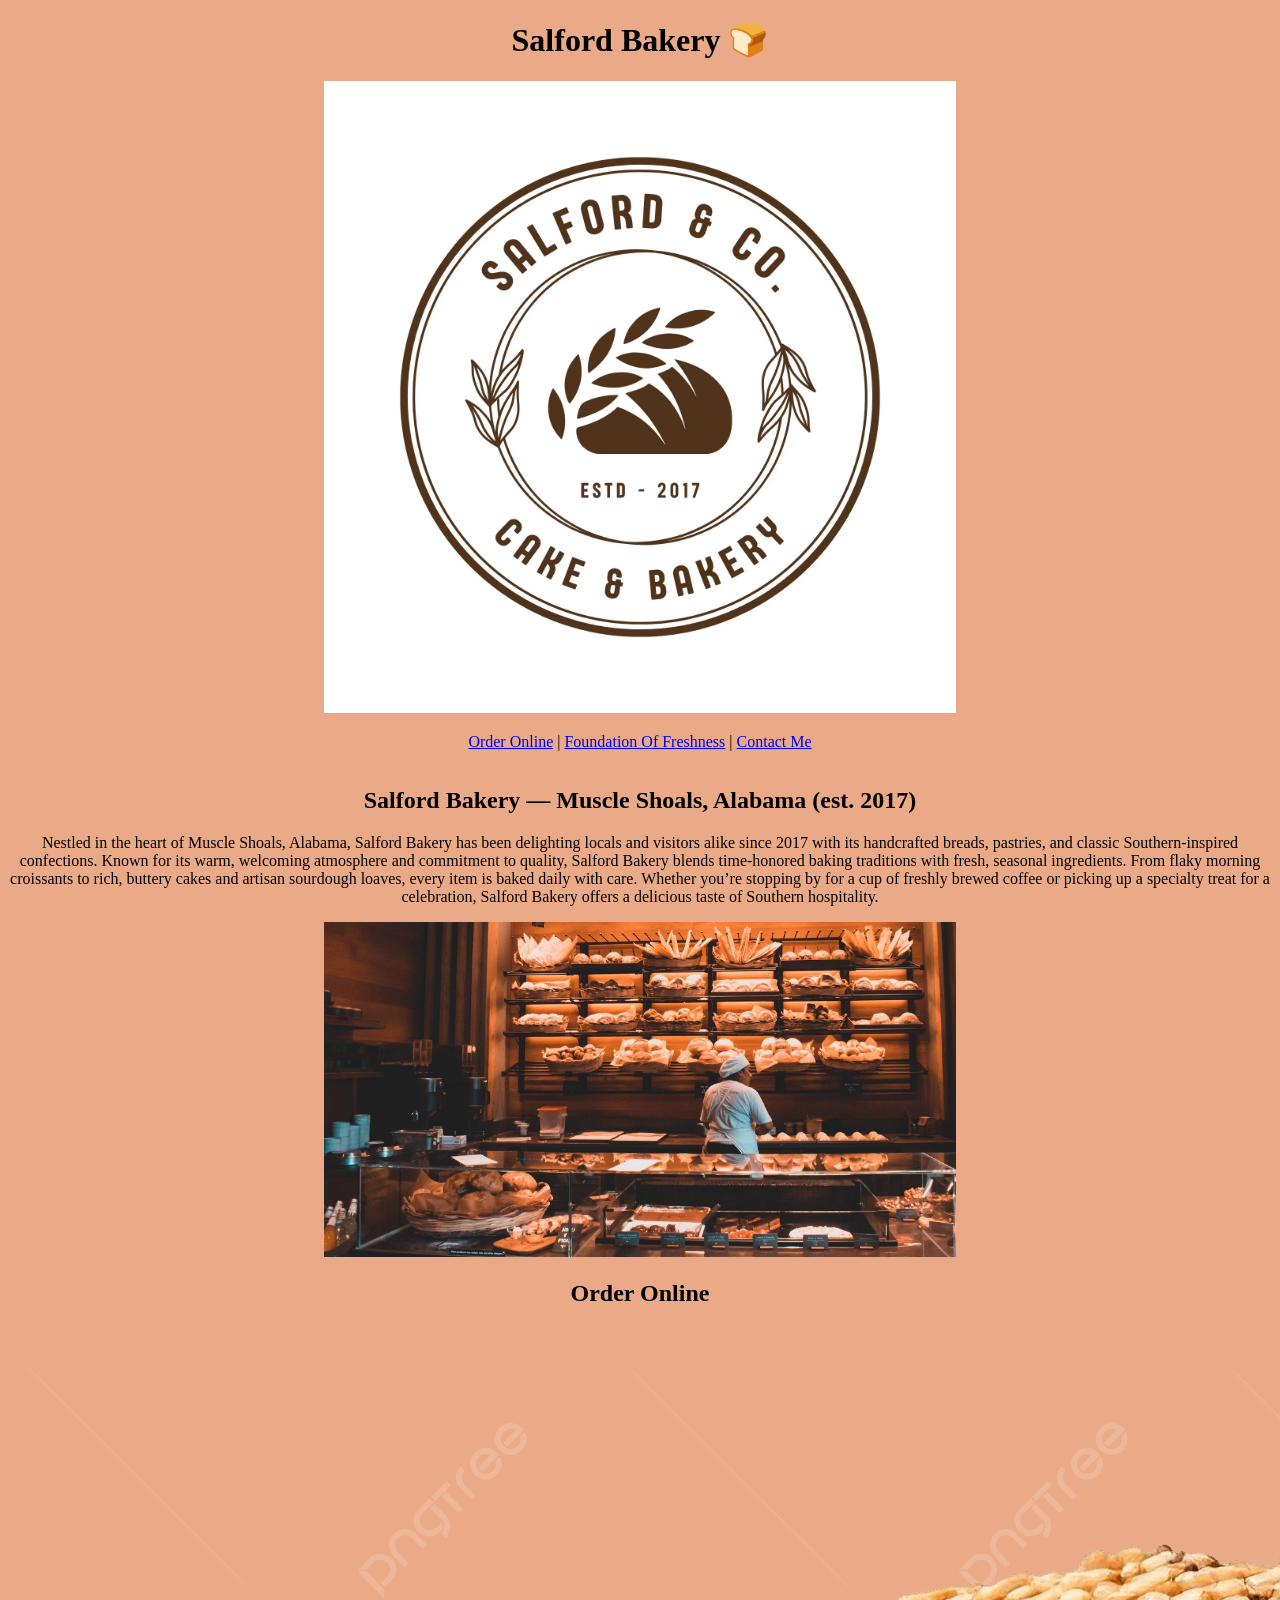
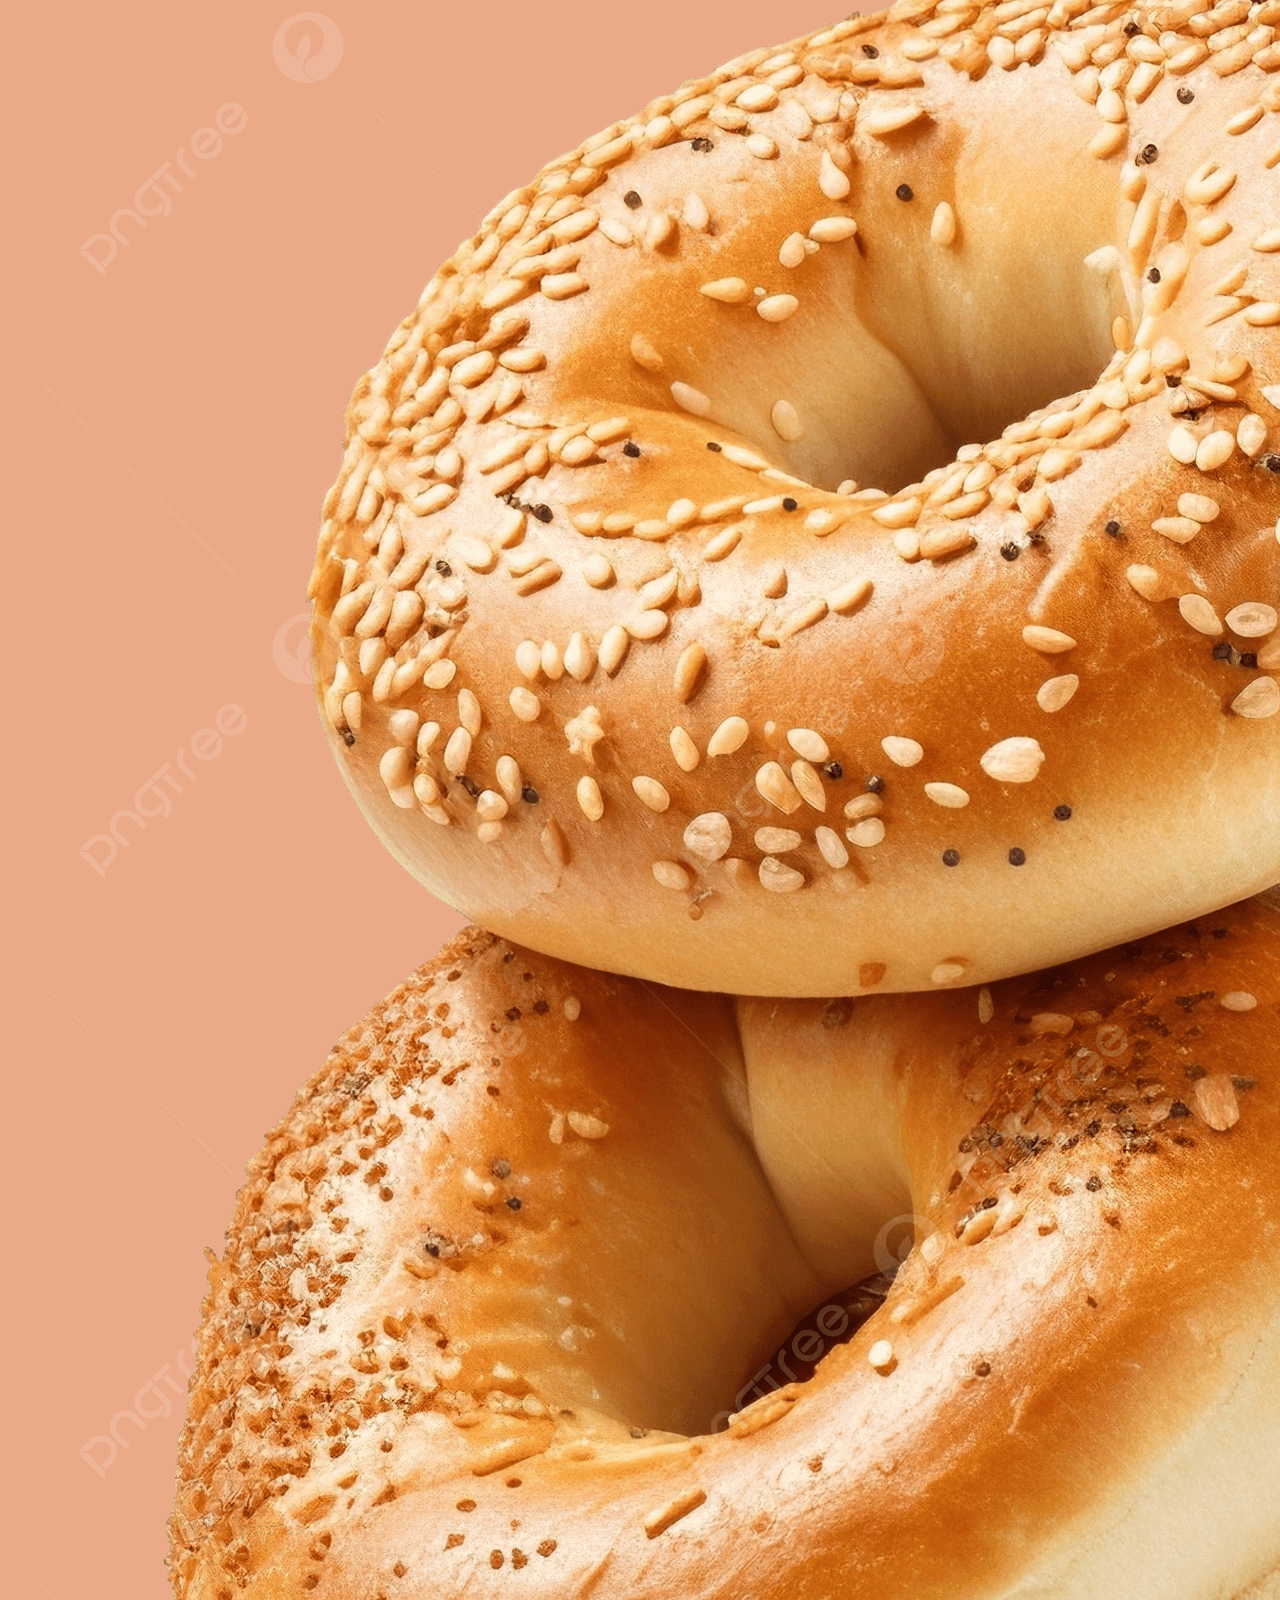
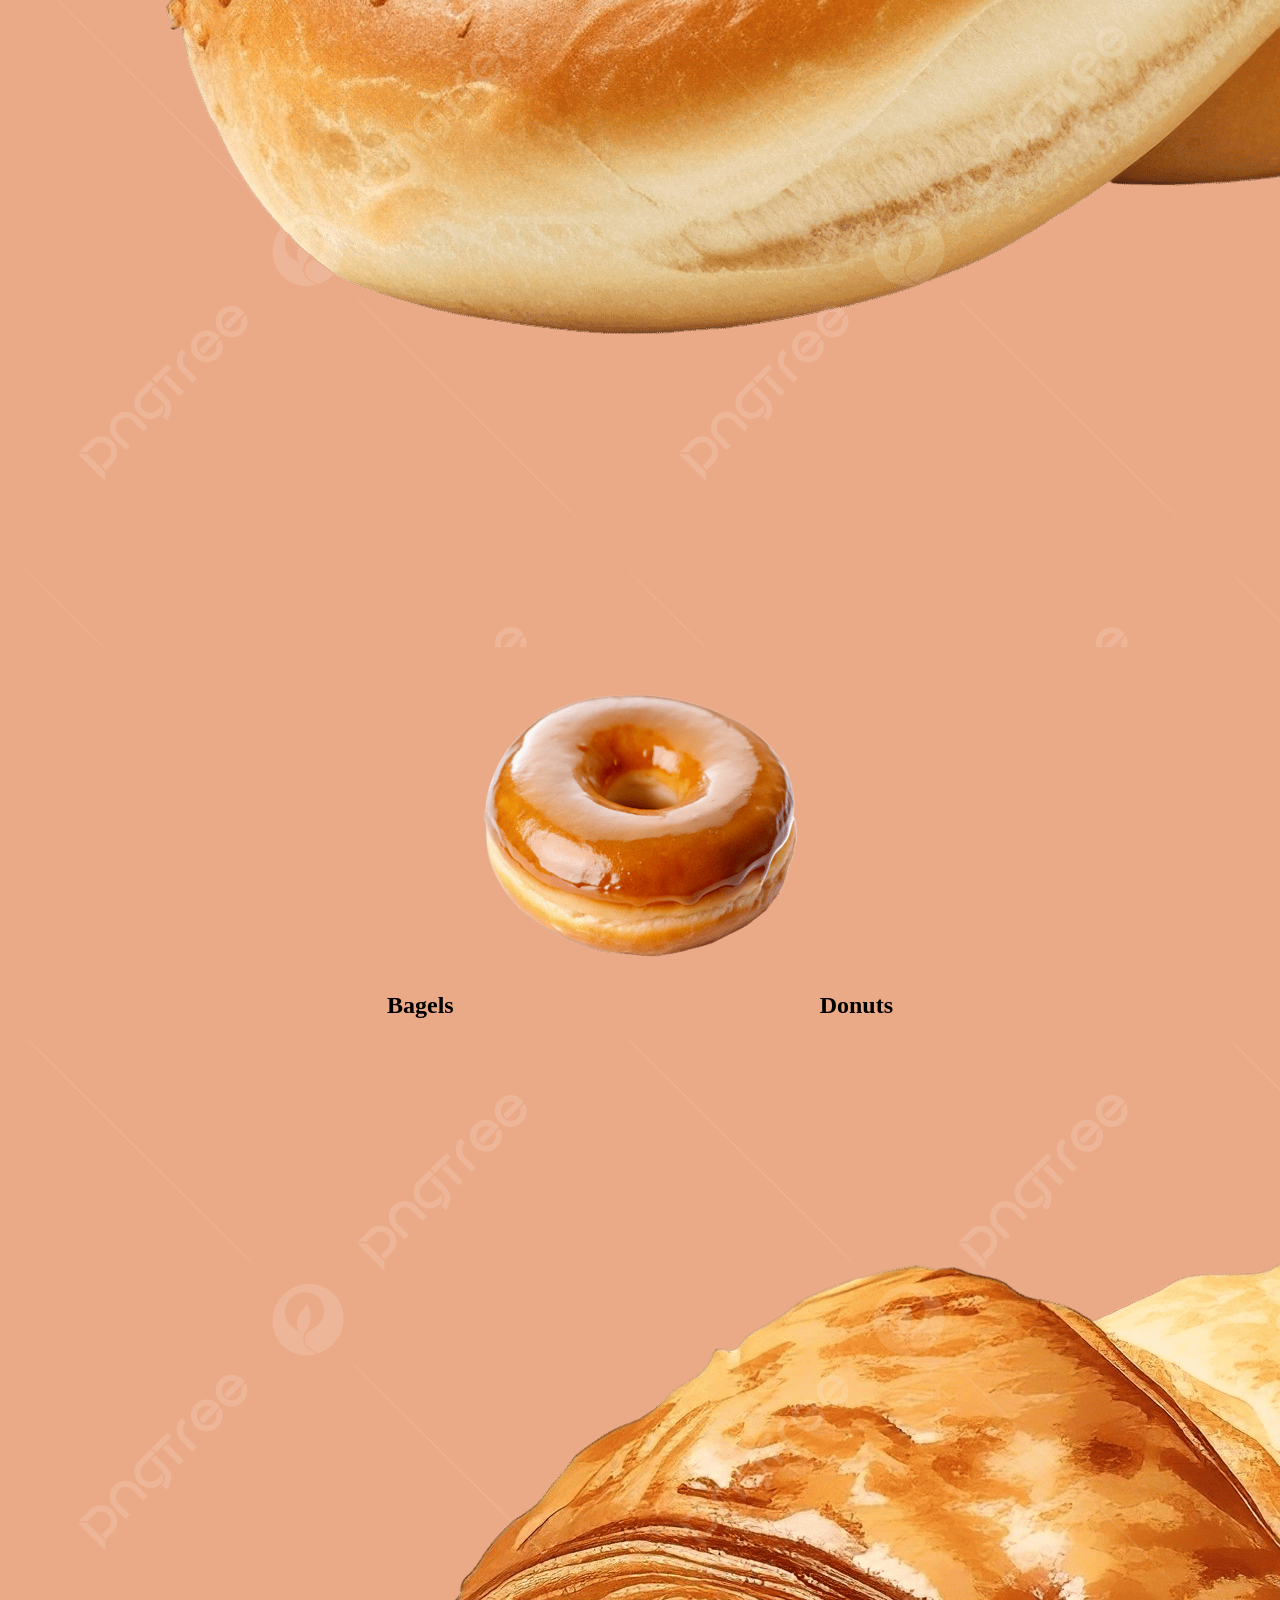
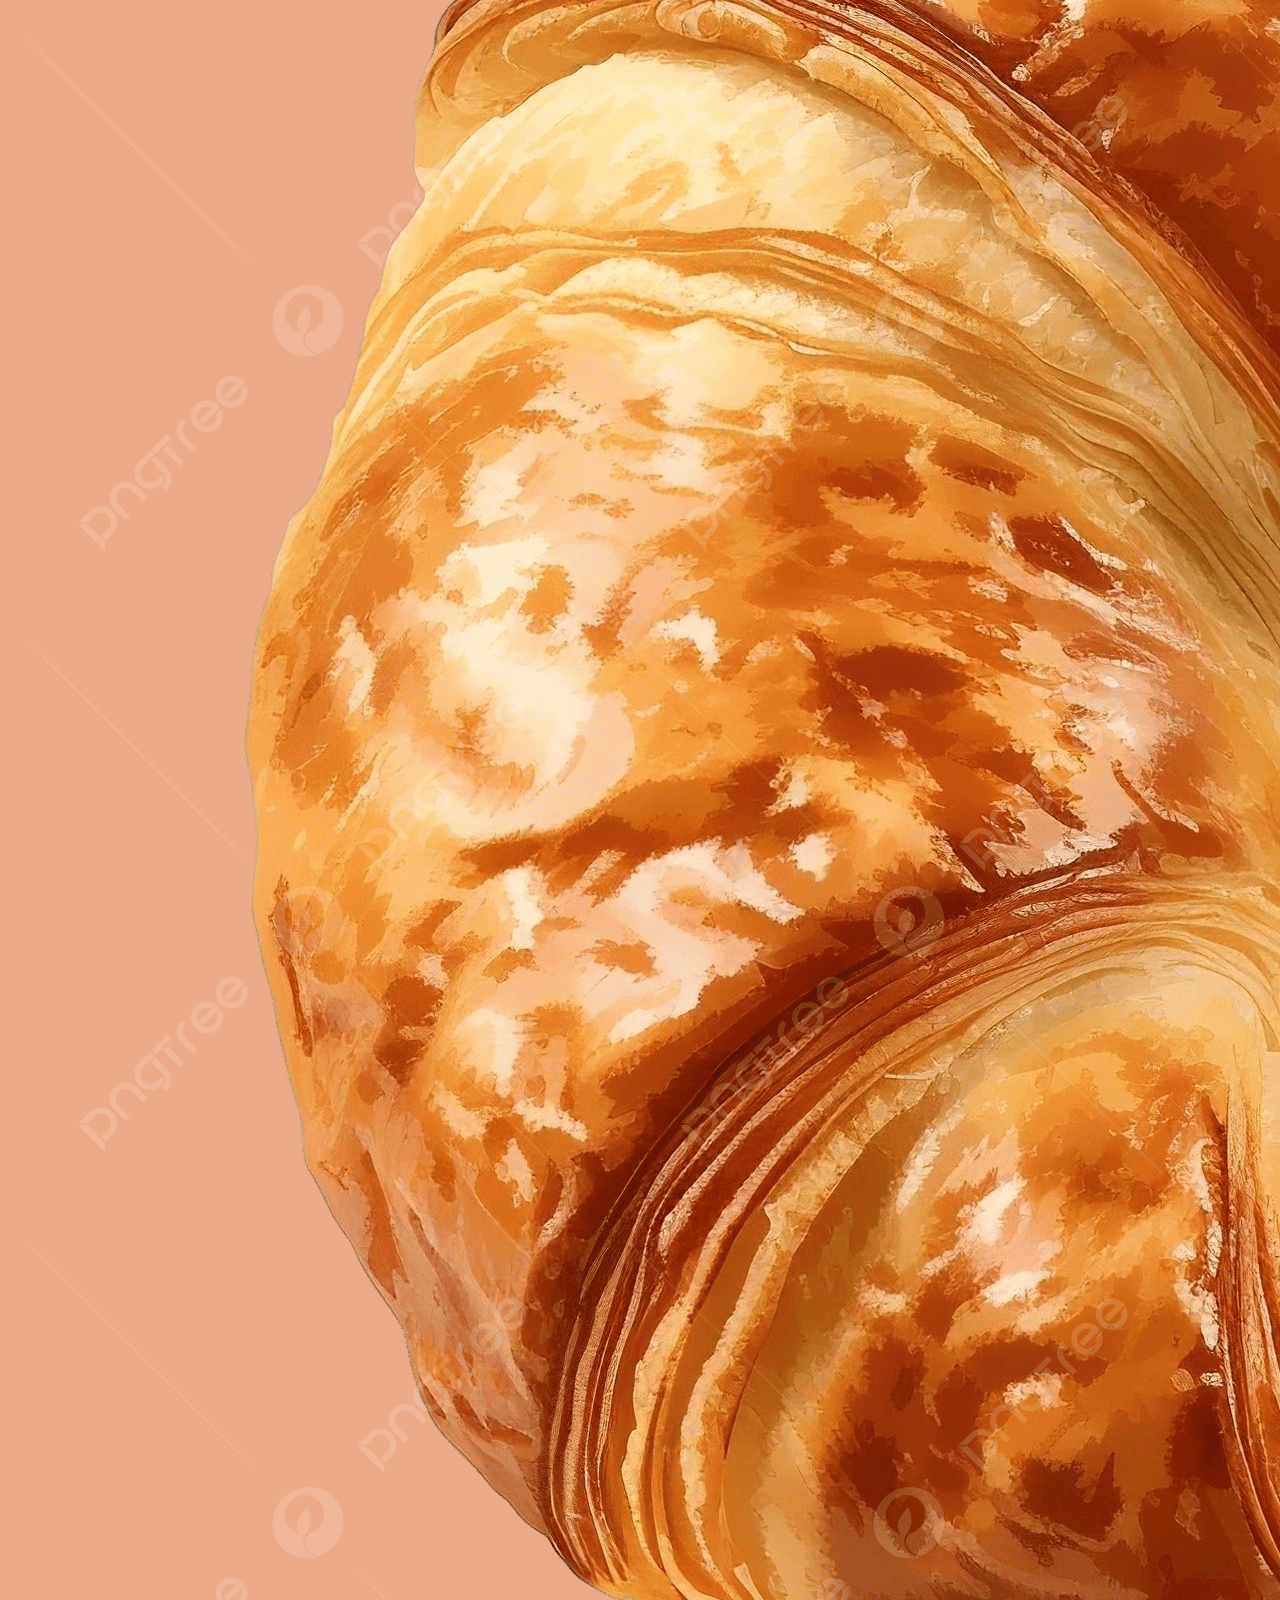
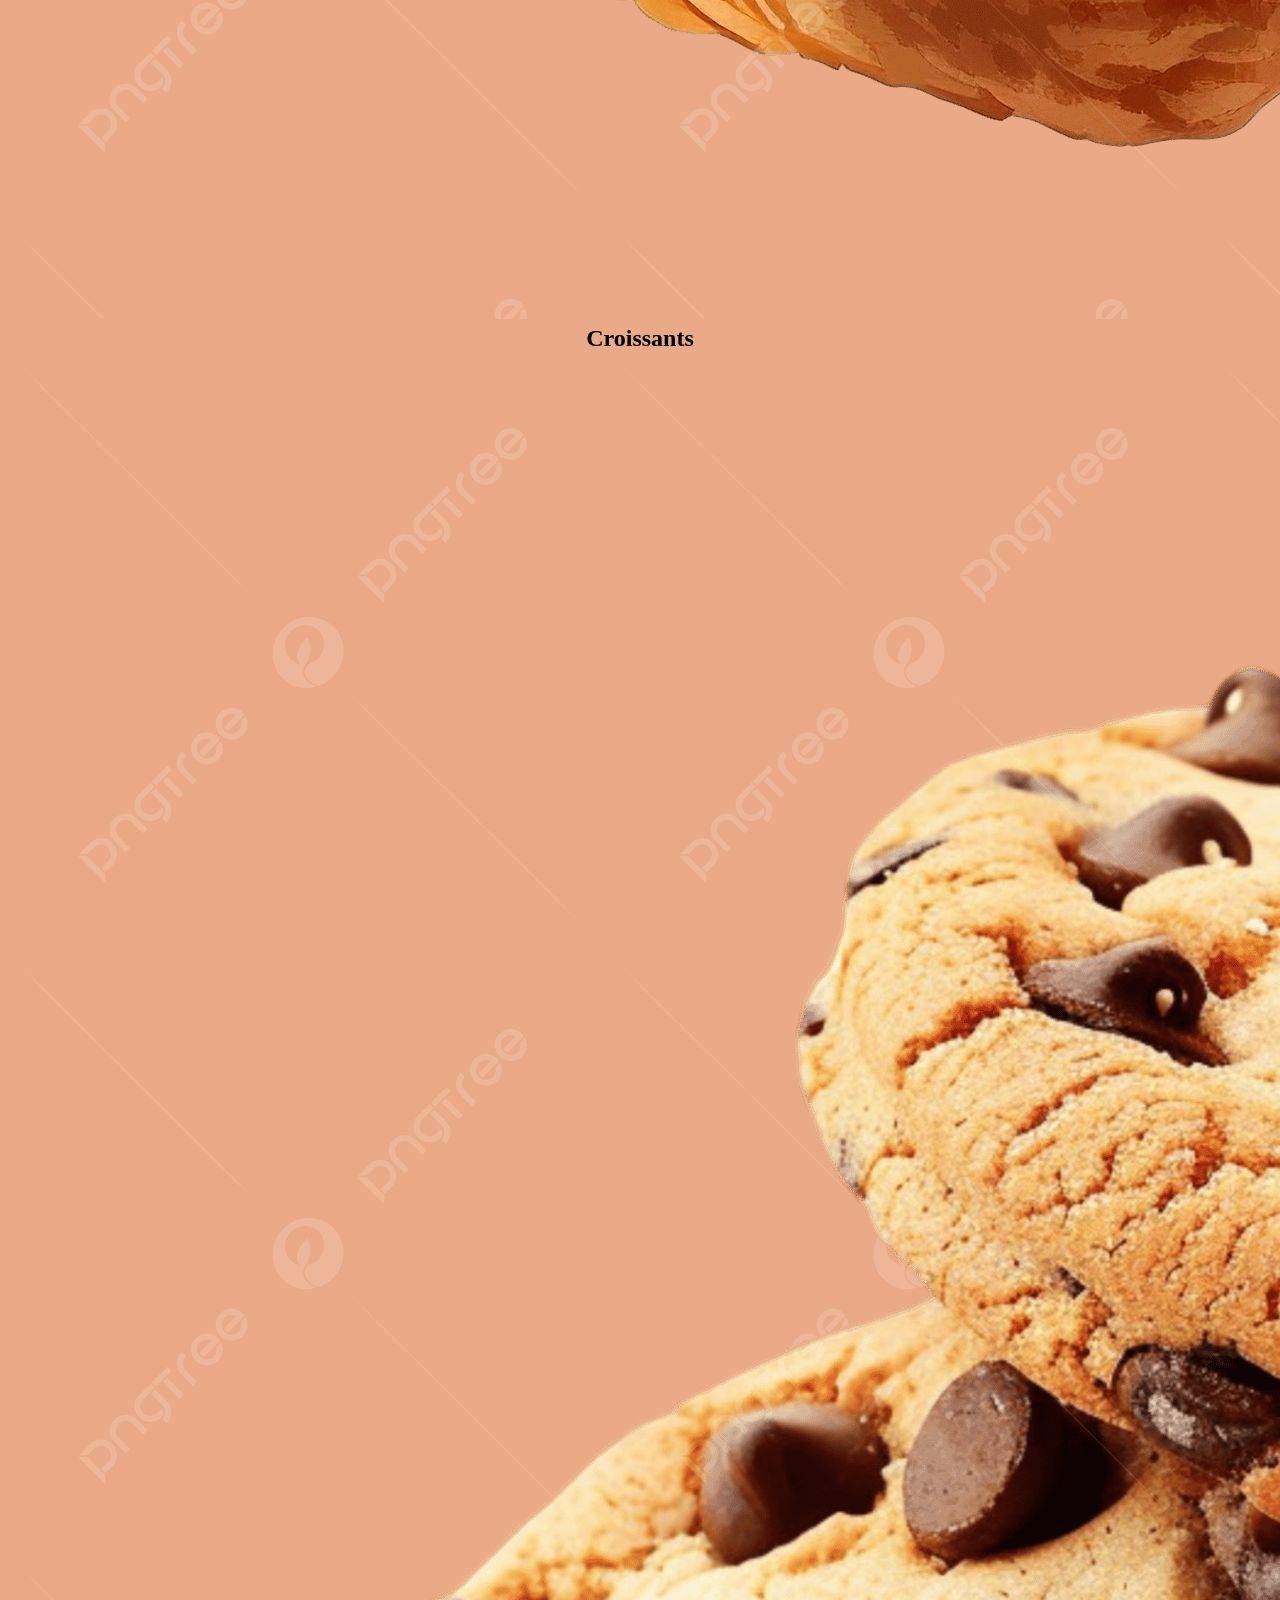
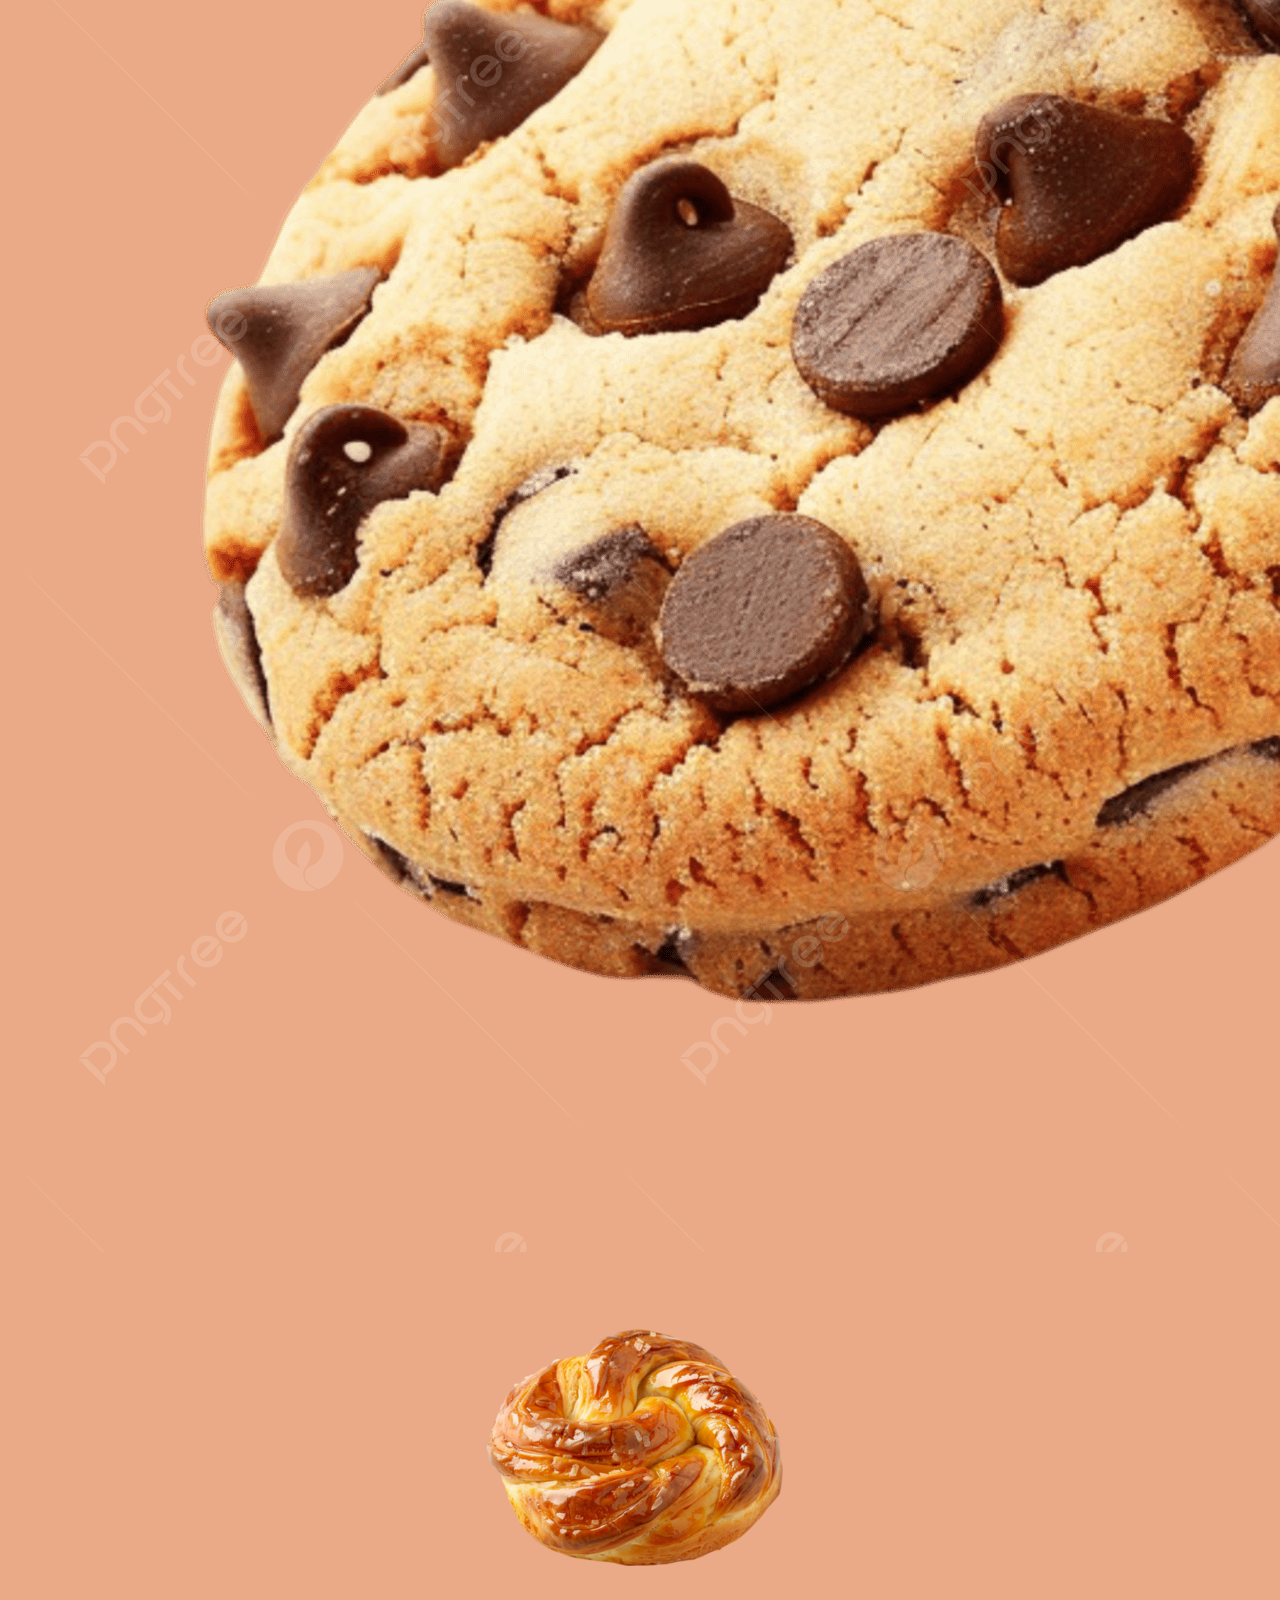
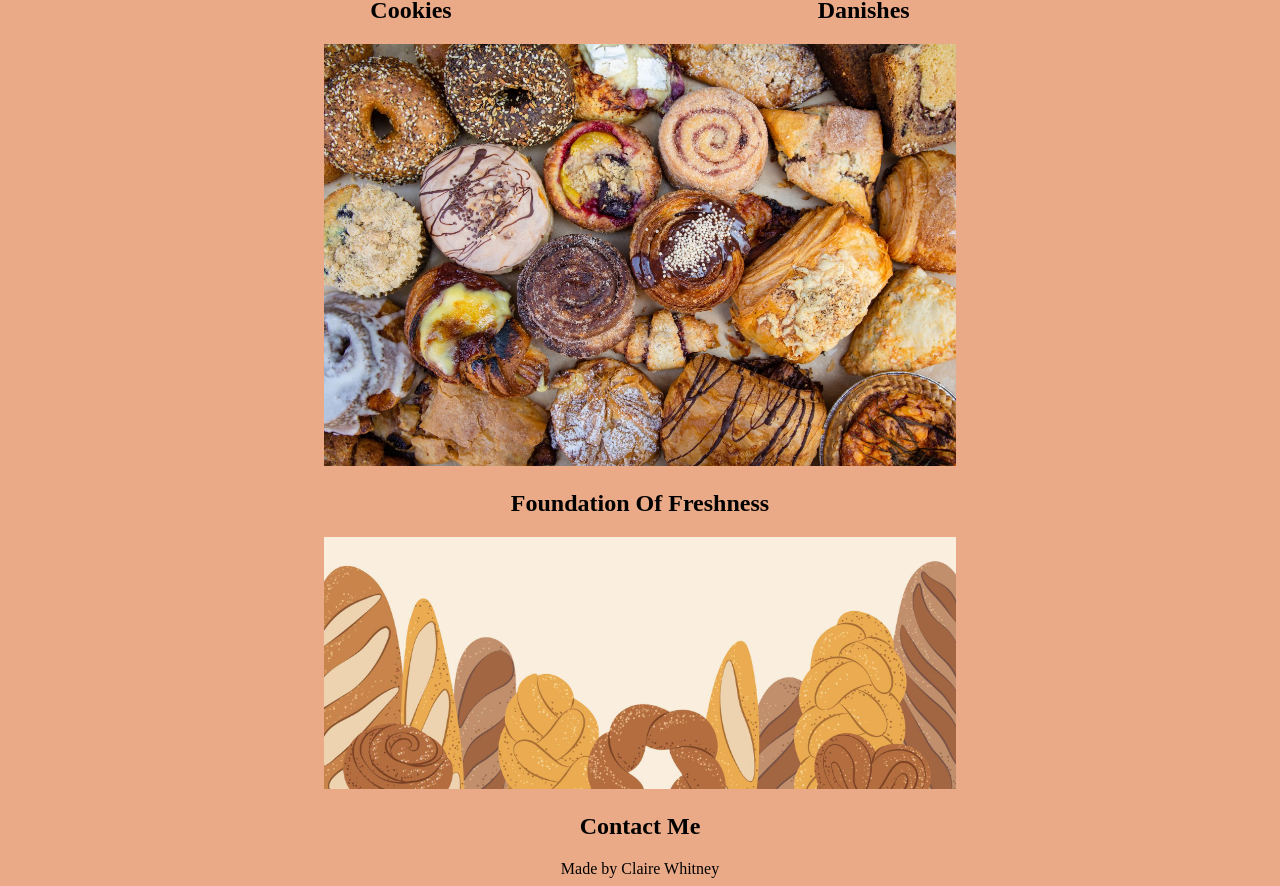
==== index.html @ 4ffdd27e "iss2: testing display flex" ====
<!DOCTYPE html>
<html lang="en">
<head>
    <meta charset="UTF-8">
    <meta name="viewport" content="width=device-width, initial-scale=1.0">
    <title>Salford Bakery Business</title>
    <link rel="stylesheet" href="css/styles.css">
</head>
<body>
    <h1>Salford Bakery &#127838;</h1>
    <img src="imgs/salfordBakeryLogo.png" alt="Cartoon image of a piece of bread with our logo" width="50%">
    <nav>
        <p>
            <a href="#orderOnline">Order Online</a> | <a href="#foundationOfFreshness">Foundation Of Freshness</a> | <a href="#contactMe">Contact Me</a>
        </p>
    </nav>

    <h2>Salford Bakery — Muscle Shoals, Alabama (est. 2017)</h2>
        Nestled in the heart of Muscle Shoals, Alabama, Salford Bakery has been delighting locals and visitors alike since 2017 with its handcrafted breads, pastries, and classic Southern-inspired confections. Known for its warm, welcoming atmosphere and commitment to quality, Salford Bakery blends time-honored baking traditions with fresh, seasonal ingredients. From flaky morning croissants to rich, buttery cakes and artisan sourdough loaves, every item is baked daily with care. Whether you’re stopping by for a cup of freshly brewed coffee or picking up a specialty treat for a celebration, Salford Bakery offers a delicious taste of Southern hospitality.
    </p>

    <img src="imgs/bakeryShopPicture.jpg" alt="Person working in bakery" width="50%">
    <h2 id="orderOnline">
        Order Online
    <div class="orderOnline"></div>
    <img src="imgs/bagel.png" alt="Stack of bagels">Bagels
    <img src="imgs/donut.png" alt="Simple caramel donut">Donuts
    <img src="imgs/croissant.png" alt="Simple croissant">Croissants
    <img src="imgs/cookies.png" alt="Stack of cookies">Cookies
    <img src="imgs/danish.png" alt="Single danish">Danishes
    </h2>
</div>
    
    <img src="imgs/productPicture.webp" alt="Assorted bakery goods" width="50%">
    <h2 id="foundationOfFreshness">
        Foundation Of Freshness

    </h2>
    
    <img src="imgs/breadBanner.jpg" alt="Cartoon assortment of bread" width="50%">
    <h2 id="contactMe">
        Contact Me

    </h2>
    <footer>
        Made by Claire Whitney
    </footer>
</body>
</html>
---- css/styles.css ----
body {
    text-align: center;
    background-color: #EBAA87
}

nav {
    display: flex;
    justify-content: center;
}

.orderOnline {
    color: white;
}

.foundationOfFreshness {
    color: white;
}

.orderOnline {
  display: flex;
  flex-direction: column;
  align-items: center;
  justify-content: center;
  gap: 20px;
  padding: 20px;
}
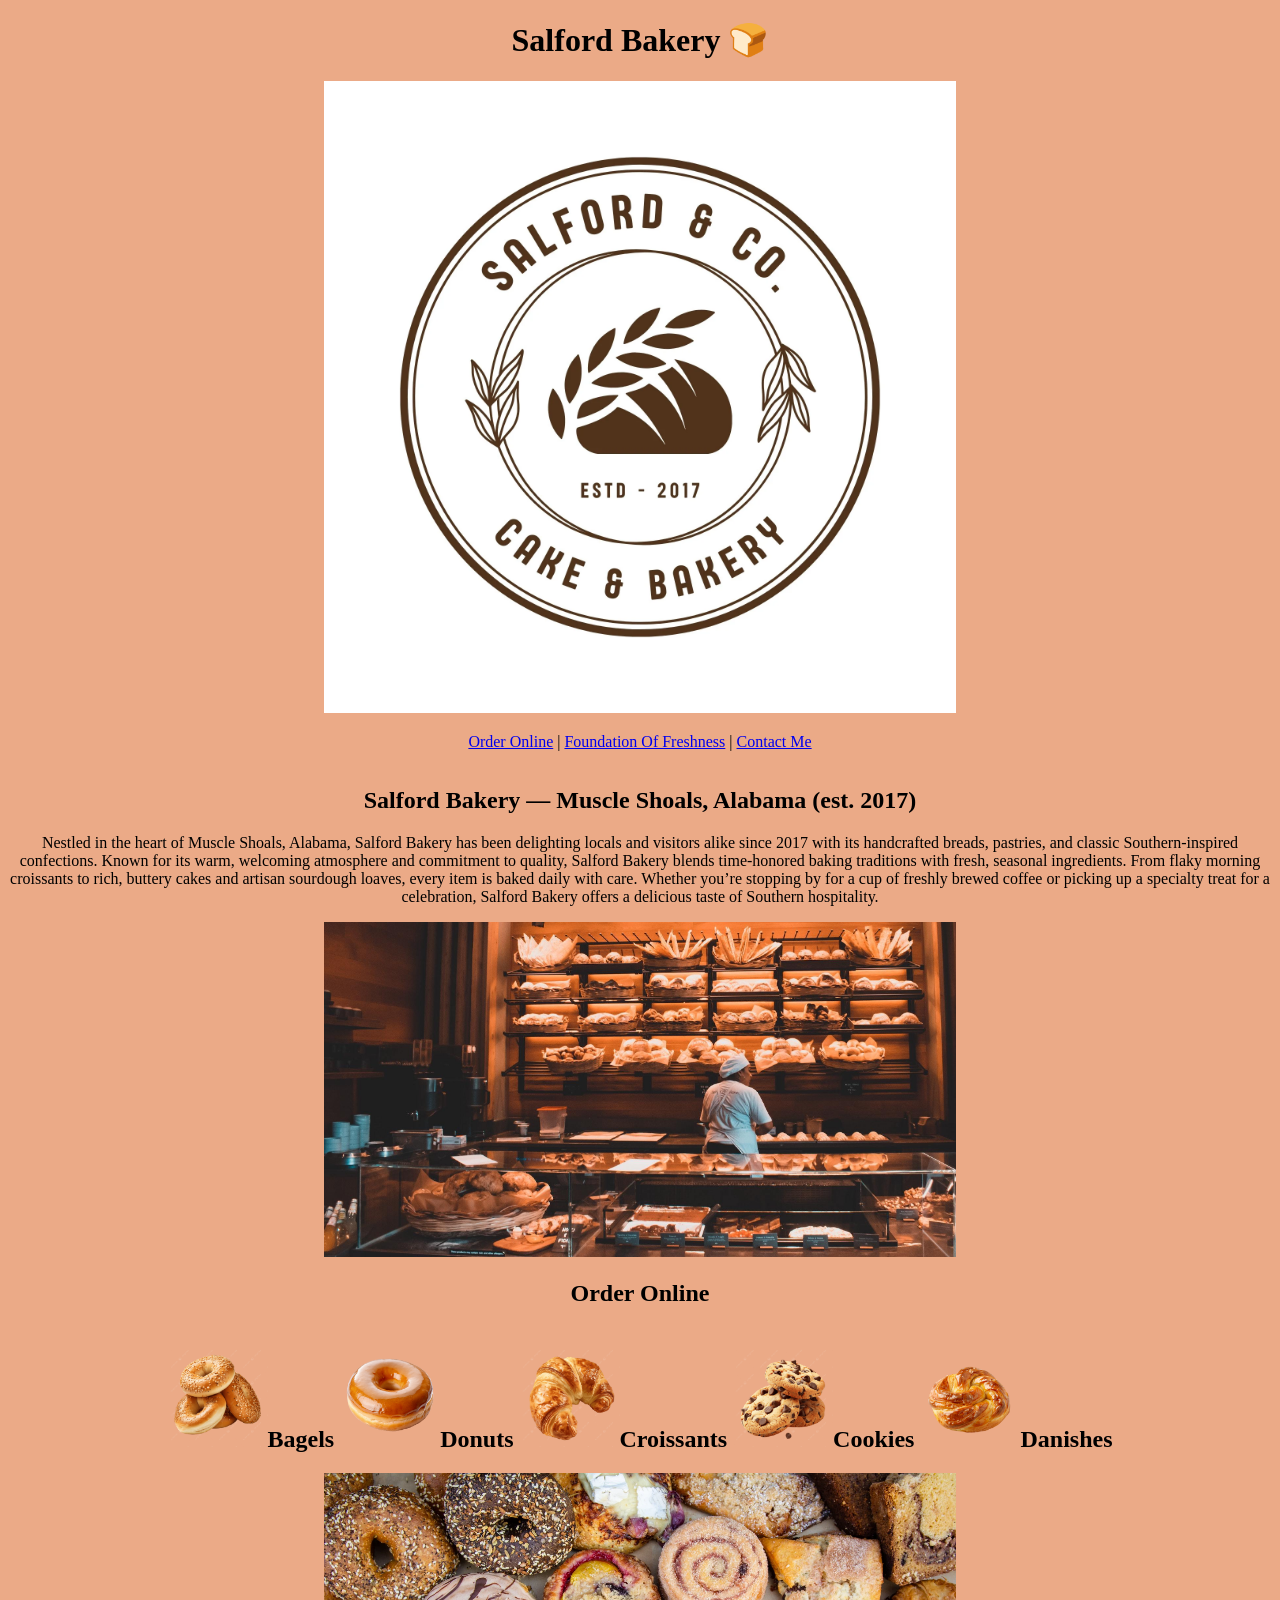
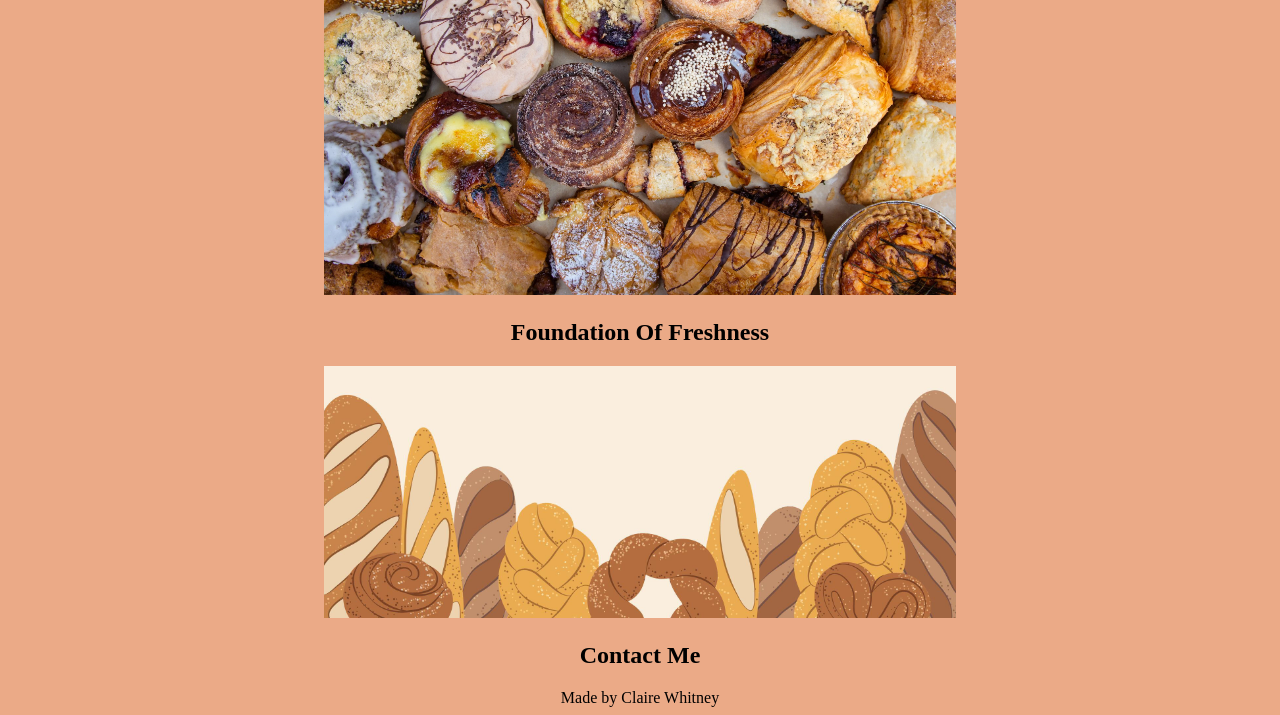
==== commit a338d3f8: "iss2: testing display flex" ====
--- a/index.html
+++ b/index.html
@@ -23,11 +23,11 @@
     <h2 id="orderOnline">
         Order Online
     <div class="orderOnline"></div>
-    <img src="imgs/bagel.png" alt="Stack of bagels">Bagels
-    <img src="imgs/donut.png" alt="Simple caramel donut">Donuts
-    <img src="imgs/croissant.png" alt="Simple croissant">Croissants
-    <img src="imgs/cookies.png" alt="Stack of cookies">Cookies
-    <img src="imgs/danish.png" alt="Single danish">Danishes
+    <img src="imgs/bagel.png" alt="Stack of bagels" width="100px">Bagels
+    <img src="imgs/donut.png" alt="Simple caramel donut" width="100px">Donuts
+    <img src="imgs/croissant.png" alt="Simple croissant" width="100px">Croissants
+    <img src="imgs/cookies.png" alt="Stack of cookies" width="100px">Cookies
+    <img src="imgs/danish.png" alt="Single danish" width="100px">Danishes
     </h2>
 </div>
     
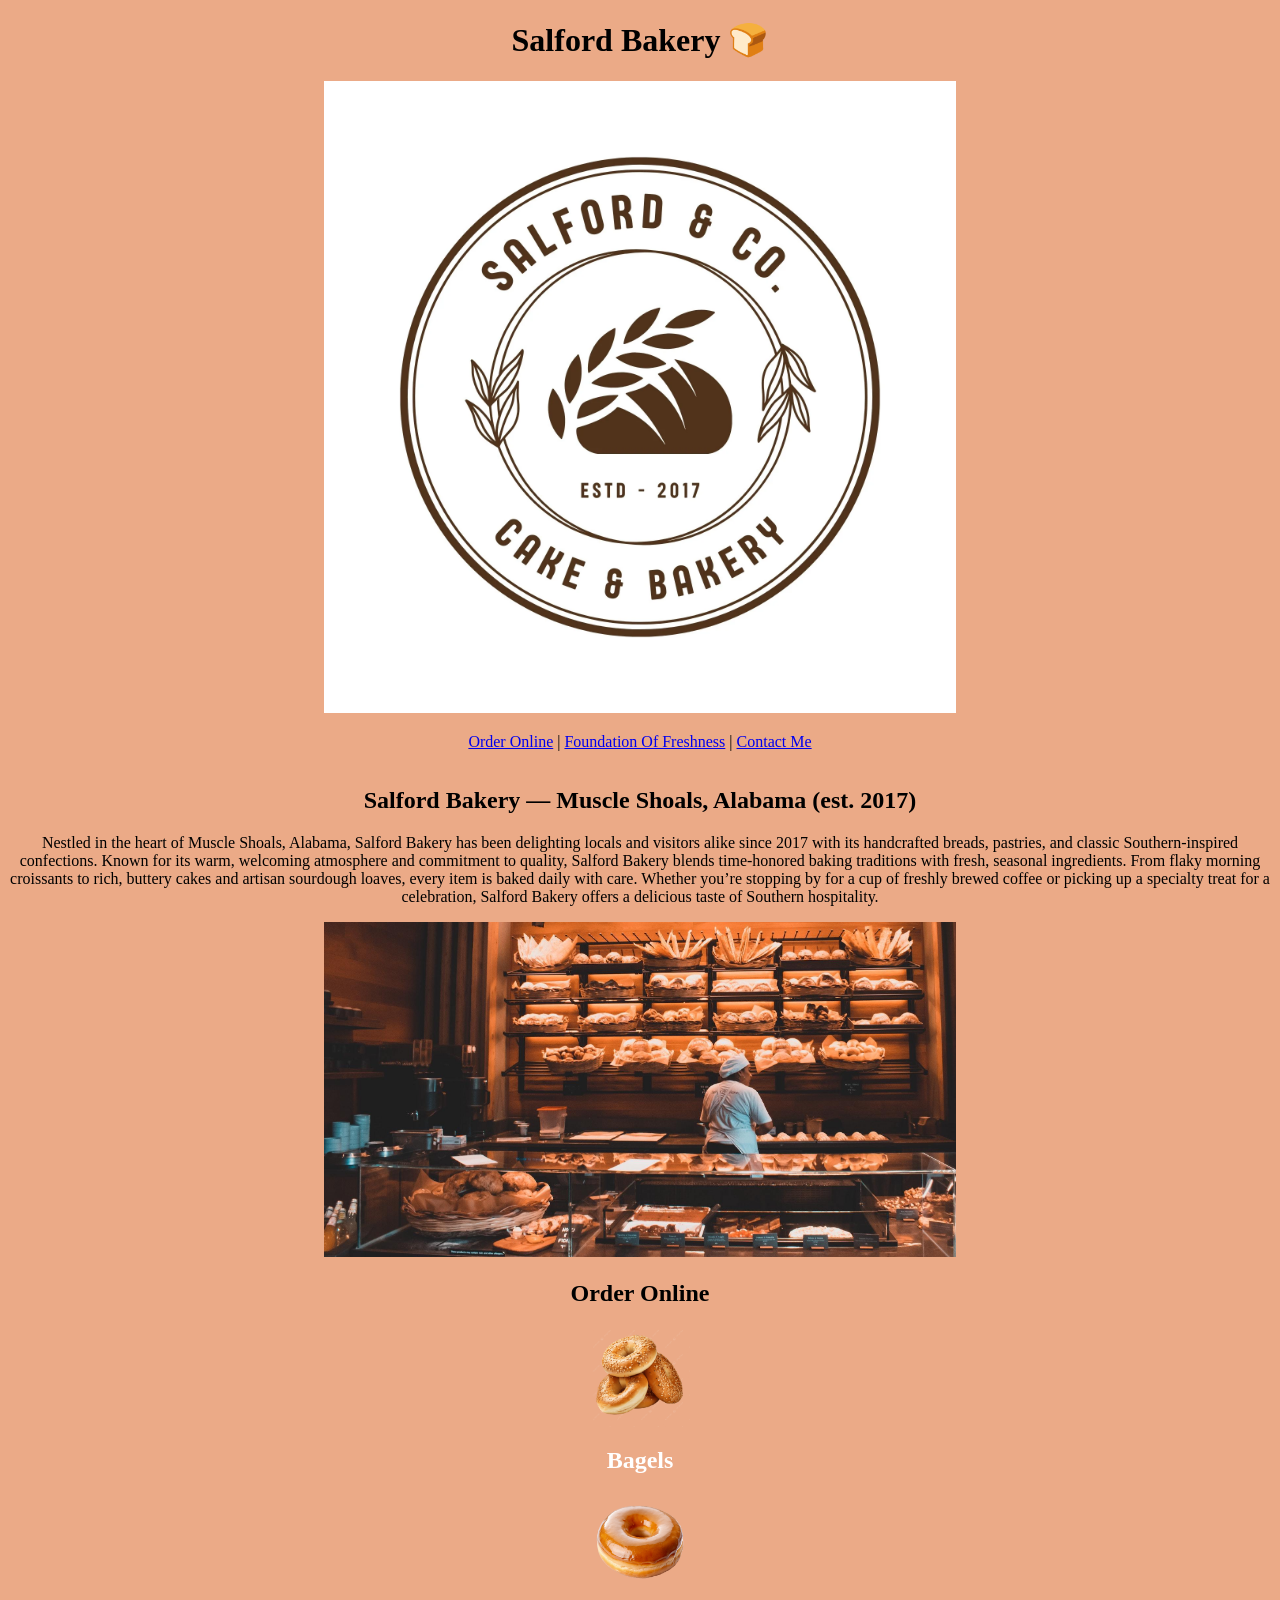
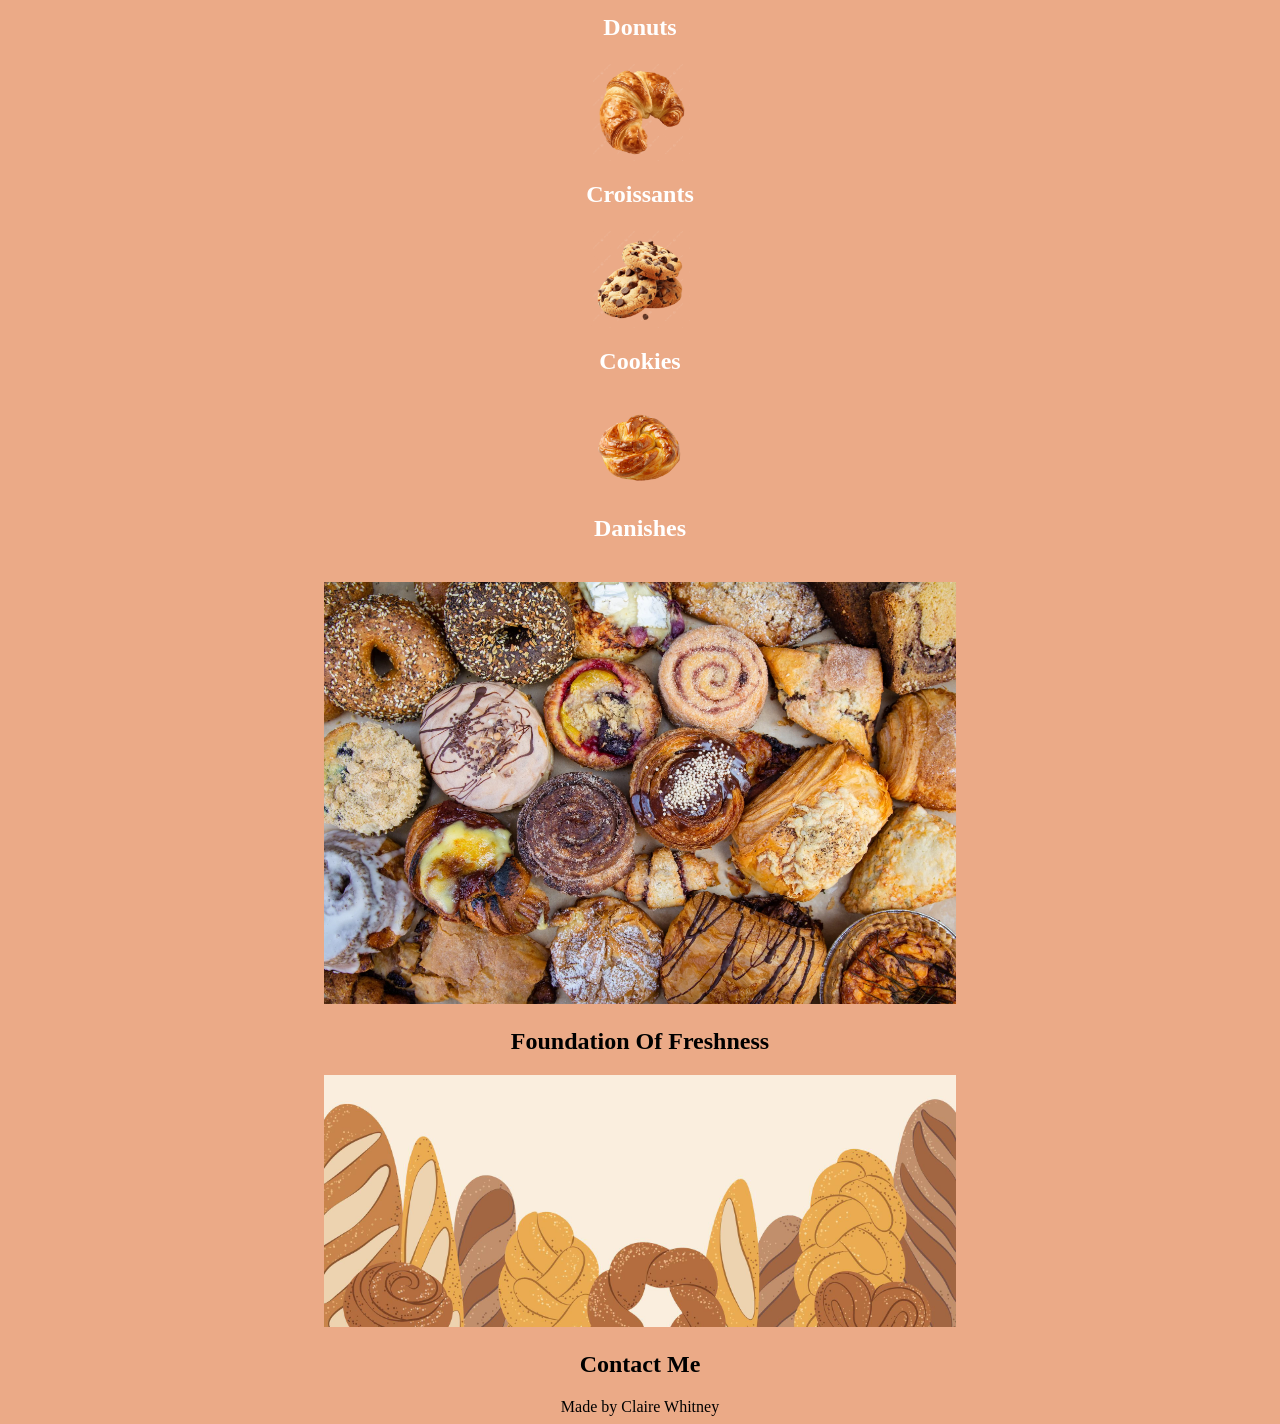
==== commit 9deb9afa: "iss2: testing display flex" ====
--- a/index.html
+++ b/index.html
@@ -22,7 +22,7 @@
     <img src="imgs/bakeryShopPicture.jpg" alt="Person working in bakery" width="50%">
     <h2 id="orderOnline">
         Order Online
-    <div class="orderOnline"></div>
+    <div class="orderOnline">
     <img src="imgs/bagel.png" alt="Stack of bagels" width="100px">Bagels
     <img src="imgs/donut.png" alt="Simple caramel donut" width="100px">Donuts
     <img src="imgs/croissant.png" alt="Simple croissant" width="100px">Croissants
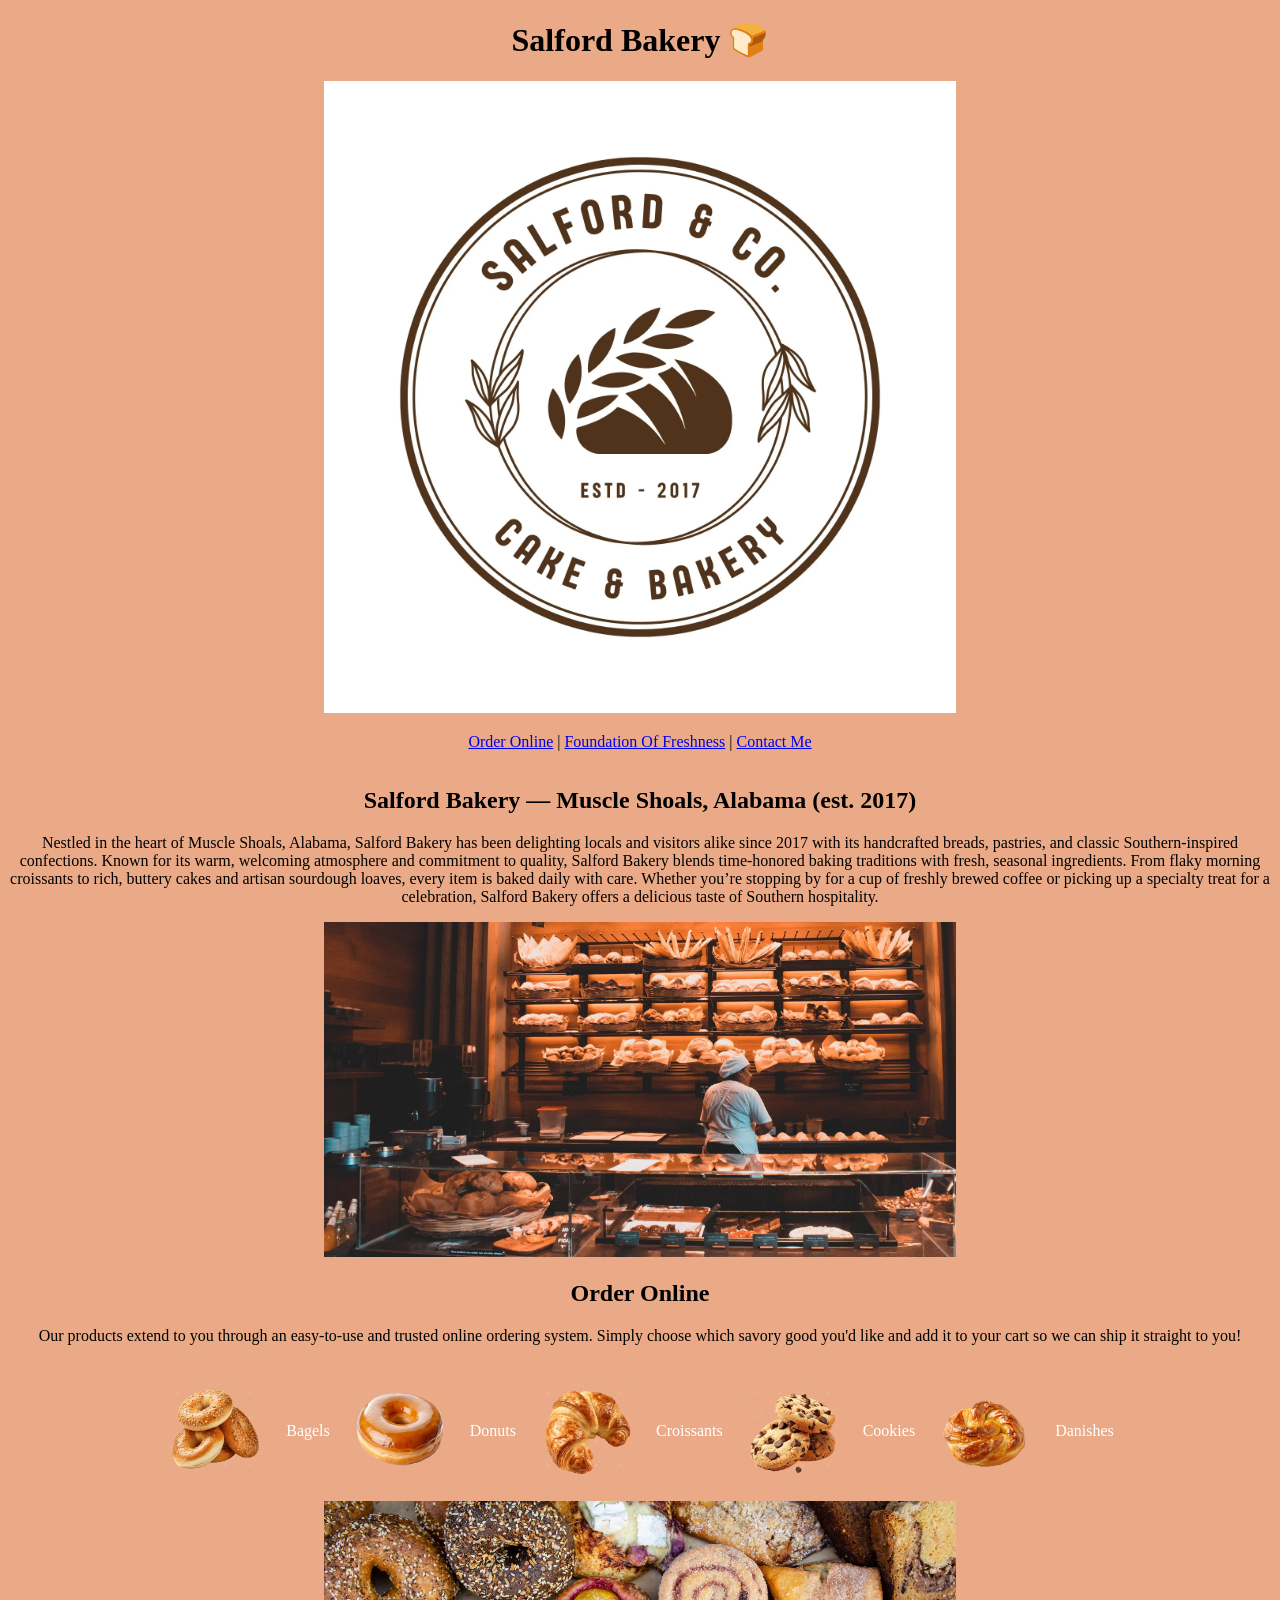
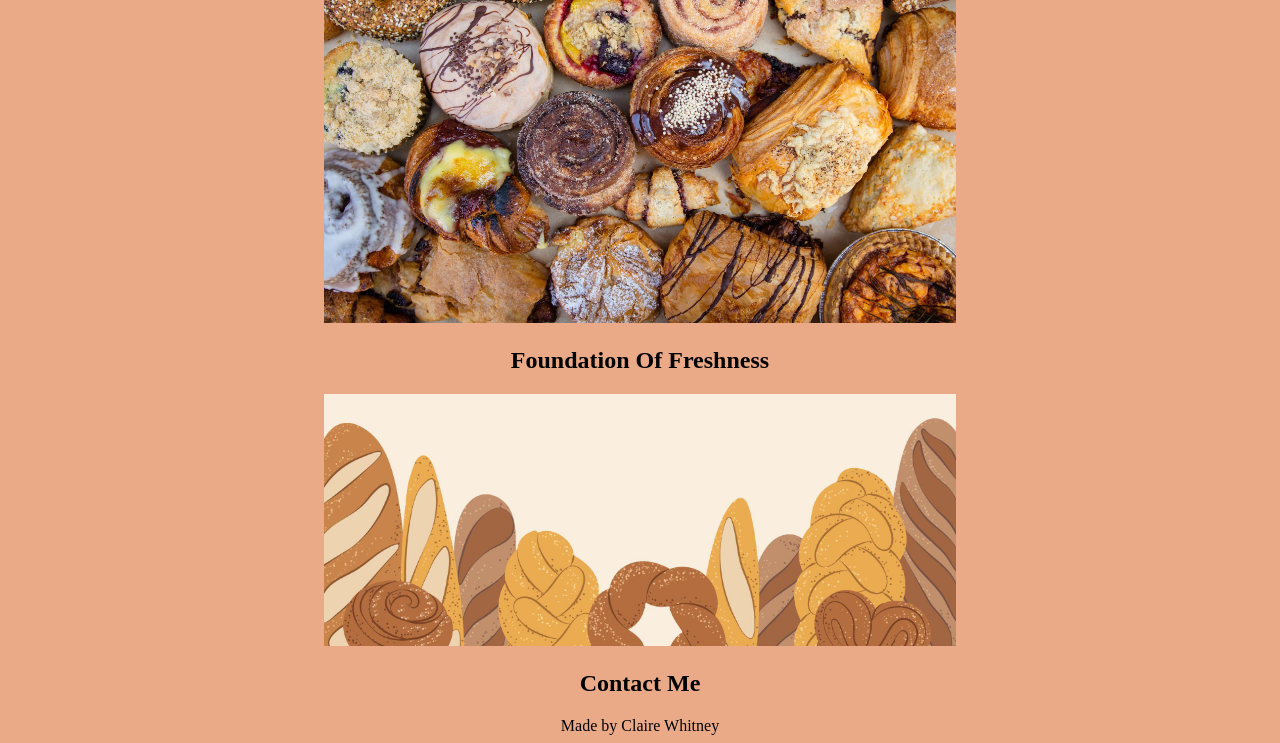
==== commit cba2def6: "iss2: testing display flex" ====
--- a/index.html
+++ b/index.html
@@ -22,13 +22,19 @@
     <img src="imgs/bakeryShopPicture.jpg" alt="Person working in bakery" width="50%">
     <h2 id="orderOnline">
         Order Online
+    </h2>
+        <p>Our products extend to you through an easy-to-use and trusted online ordering system. Simply choose which savory good you'd like and add it to your cart so we can ship it straight to you!</p>
     <div class="orderOnline">
-    <img src="imgs/bagel.png" alt="Stack of bagels" width="100px">Bagels
-    <img src="imgs/donut.png" alt="Simple caramel donut" width="100px">Donuts
-    <img src="imgs/croissant.png" alt="Simple croissant" width="100px">Croissants
-    <img src="imgs/cookies.png" alt="Stack of cookies" width="100px">Cookies
-    <img src="imgs/danish.png" alt="Single danish" width="100px">Danishes
-    </h2>
+    <img src="imgs/bagel.png" alt="Stack of bagels" width="100px">
+    Bagels
+    <img src="imgs/donut.png" alt="Simple caramel donut" width="100px">
+    Donuts
+    <img src="imgs/croissant.png" alt="Simple croissant" width="100px">
+    Croissants
+    <img src="imgs/cookies.png" alt="Stack of cookies" width="100px">
+    Cookies
+    <img src="imgs/danish.png" alt="Single danish" width="100px">
+    Danishes
 </div>
     
     <img src="imgs/productPicture.webp" alt="Assorted bakery goods" width="50%">
--- a/css/styles.css
+++ b/css/styles.css
@@ -18,7 +18,7 @@
 
 .orderOnline {
   display: flex;
-  flex-direction: column;
+  flex-direction: row;
   align-items: center;
   justify-content: center;
   gap: 20px;
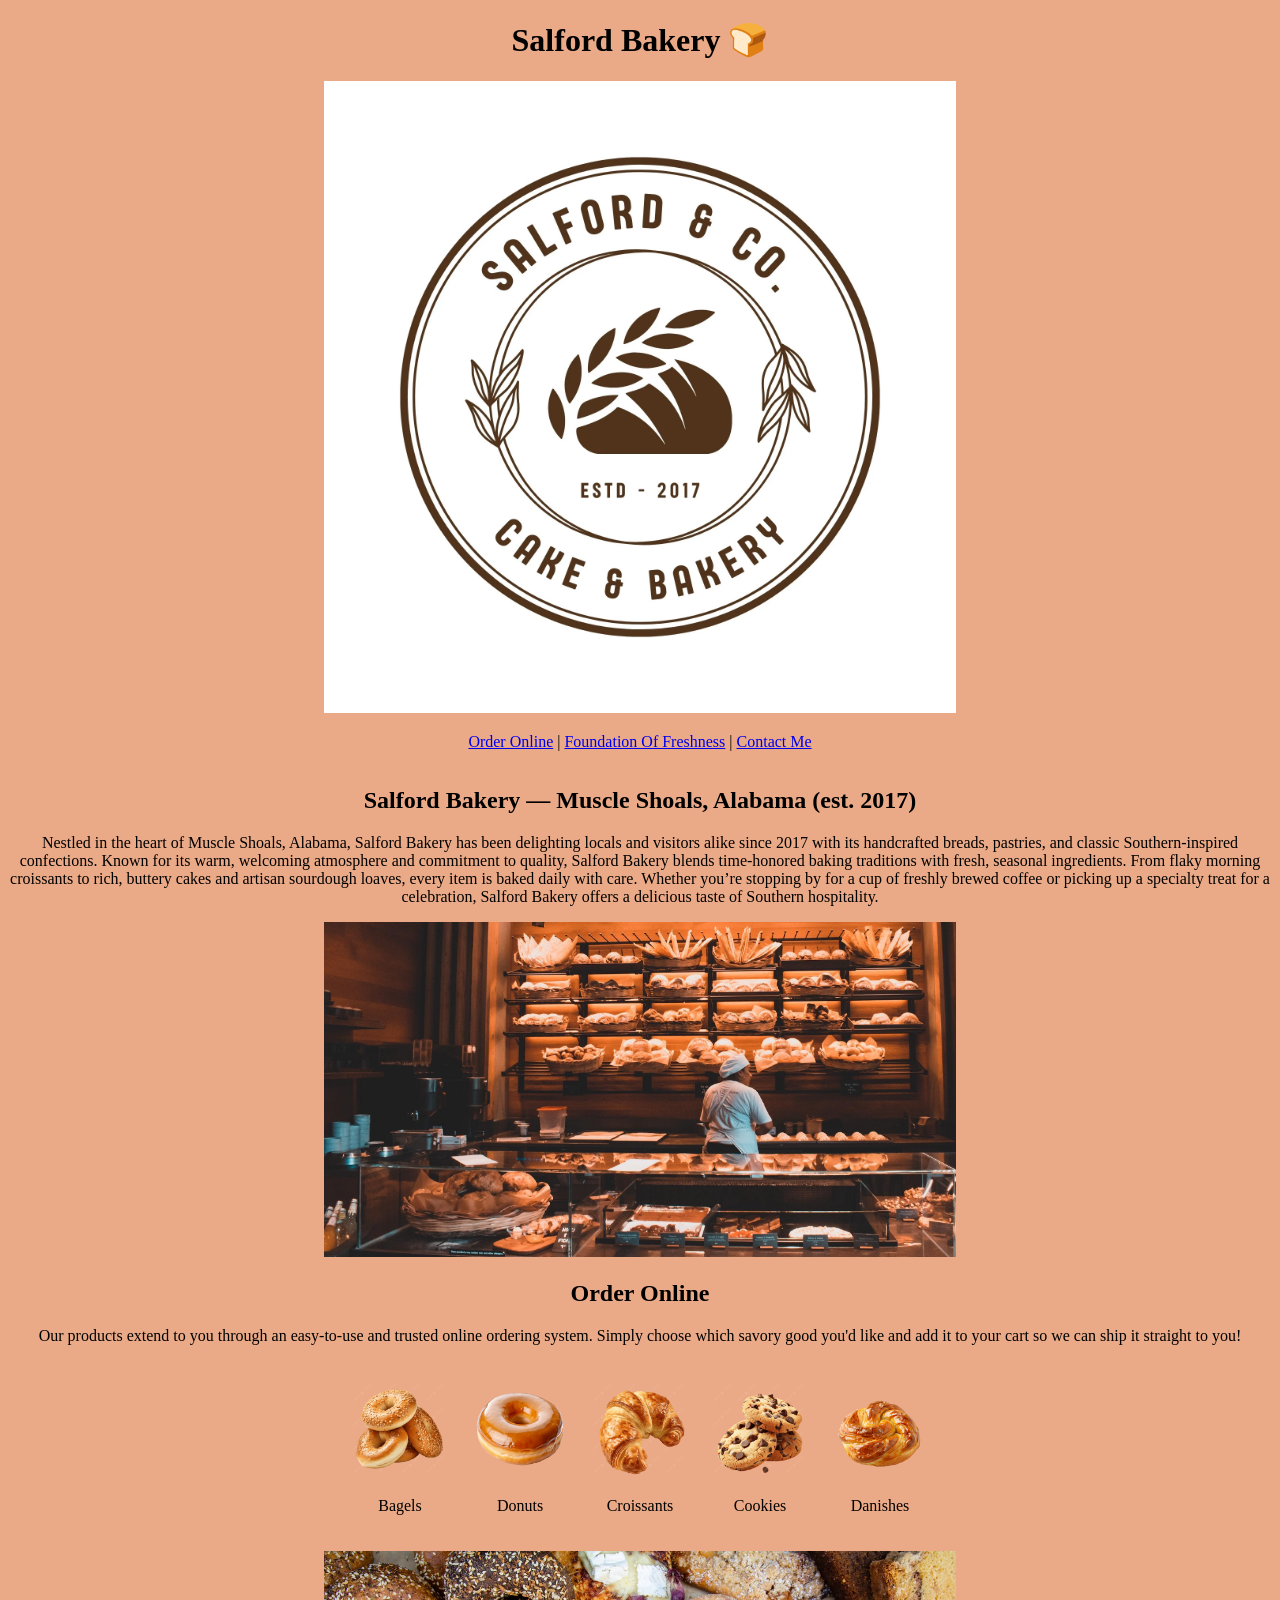
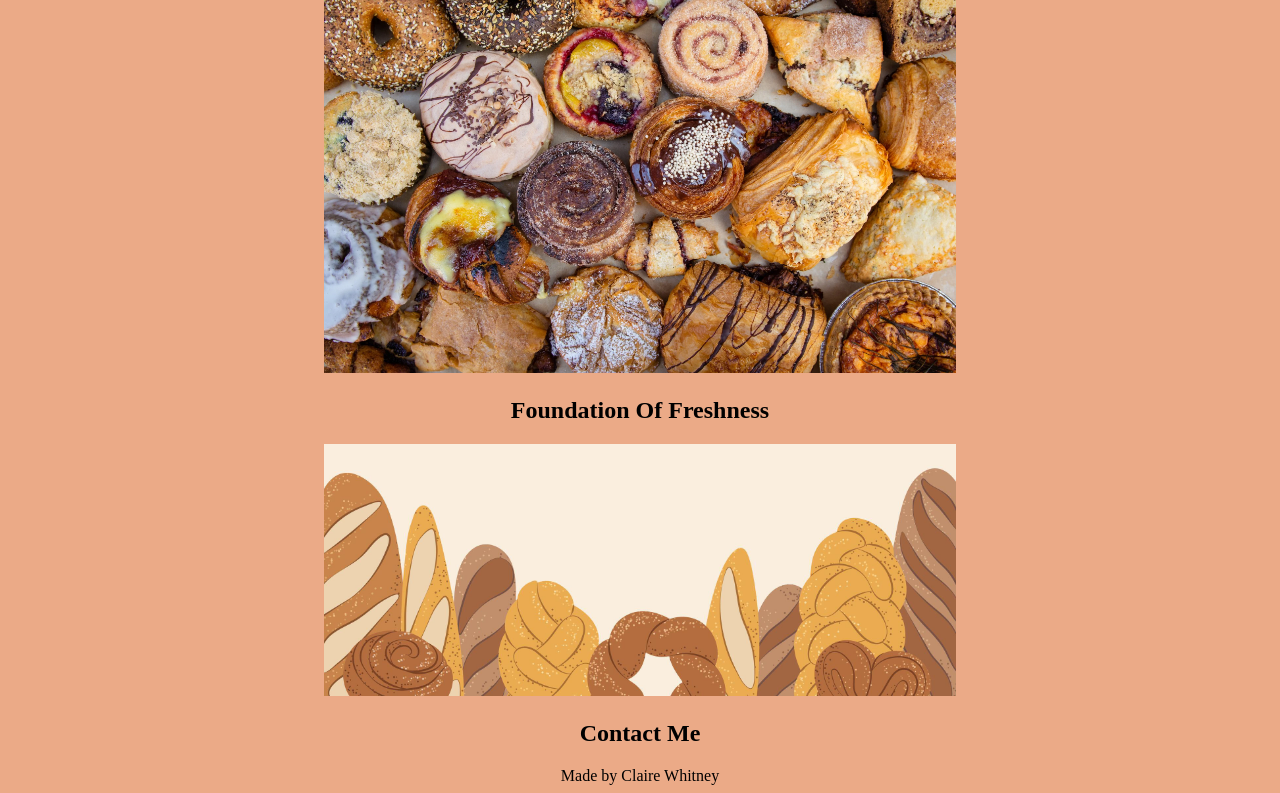
==== commit 37d306a6: "iss2: testing display flex" ====
--- a/index.html
+++ b/index.html
@@ -25,16 +25,33 @@
     </h2>
         <p>Our products extend to you through an easy-to-use and trusted online ordering system. Simply choose which savory good you'd like and add it to your cart so we can ship it straight to you!</p>
     <div class="orderOnline">
+
+    <div class="product">
     <img src="imgs/bagel.png" alt="Stack of bagels" width="100px">
-    Bagels
+    <p class="bagel">Bagels</p>
+    </div>
+
+    <div class="product">
     <img src="imgs/donut.png" alt="Simple caramel donut" width="100px">
-    Donuts
+    <p class="donut">Donuts</p>
+    </div>
+
+    <div class="product">
     <img src="imgs/croissant.png" alt="Simple croissant" width="100px">
-    Croissants
+    <p class="croissant">Croissants</p>
+    </div>
+
+    <div class="product">
     <img src="imgs/cookies.png" alt="Stack of cookies" width="100px">
-    Cookies
+    <p class="cookie">Cookies</p>
+    </div>
+
+    <div class="product">
     <img src="imgs/danish.png" alt="Single danish" width="100px">
-    Danishes
+    <p class="danish">Danishes</p>
+    </div>
+
+    </div>
 </div>
     
     <img src="imgs/productPicture.webp" alt="Assorted bakery goods" width="50%">
--- a/css/styles.css
+++ b/css/styles.css
@@ -9,18 +9,25 @@
 }
 
 .orderOnline {
-    color: white;
-}
-
-.foundationOfFreshness {
-    color: white;
-}
-
-.orderOnline {
   display: flex;
   flex-direction: row;
   align-items: center;
   justify-content: center;
   gap: 20px;
   padding: 20px;
+}
+
+.orderOnline {
+  display: flex;
+  gap: 20px;
+}
+
+.product {
+  display: flex;
+  flex-direction: column;
+  align-items: center;
+}
+
+.foundationOfFreshness {
+    color: white;
 }
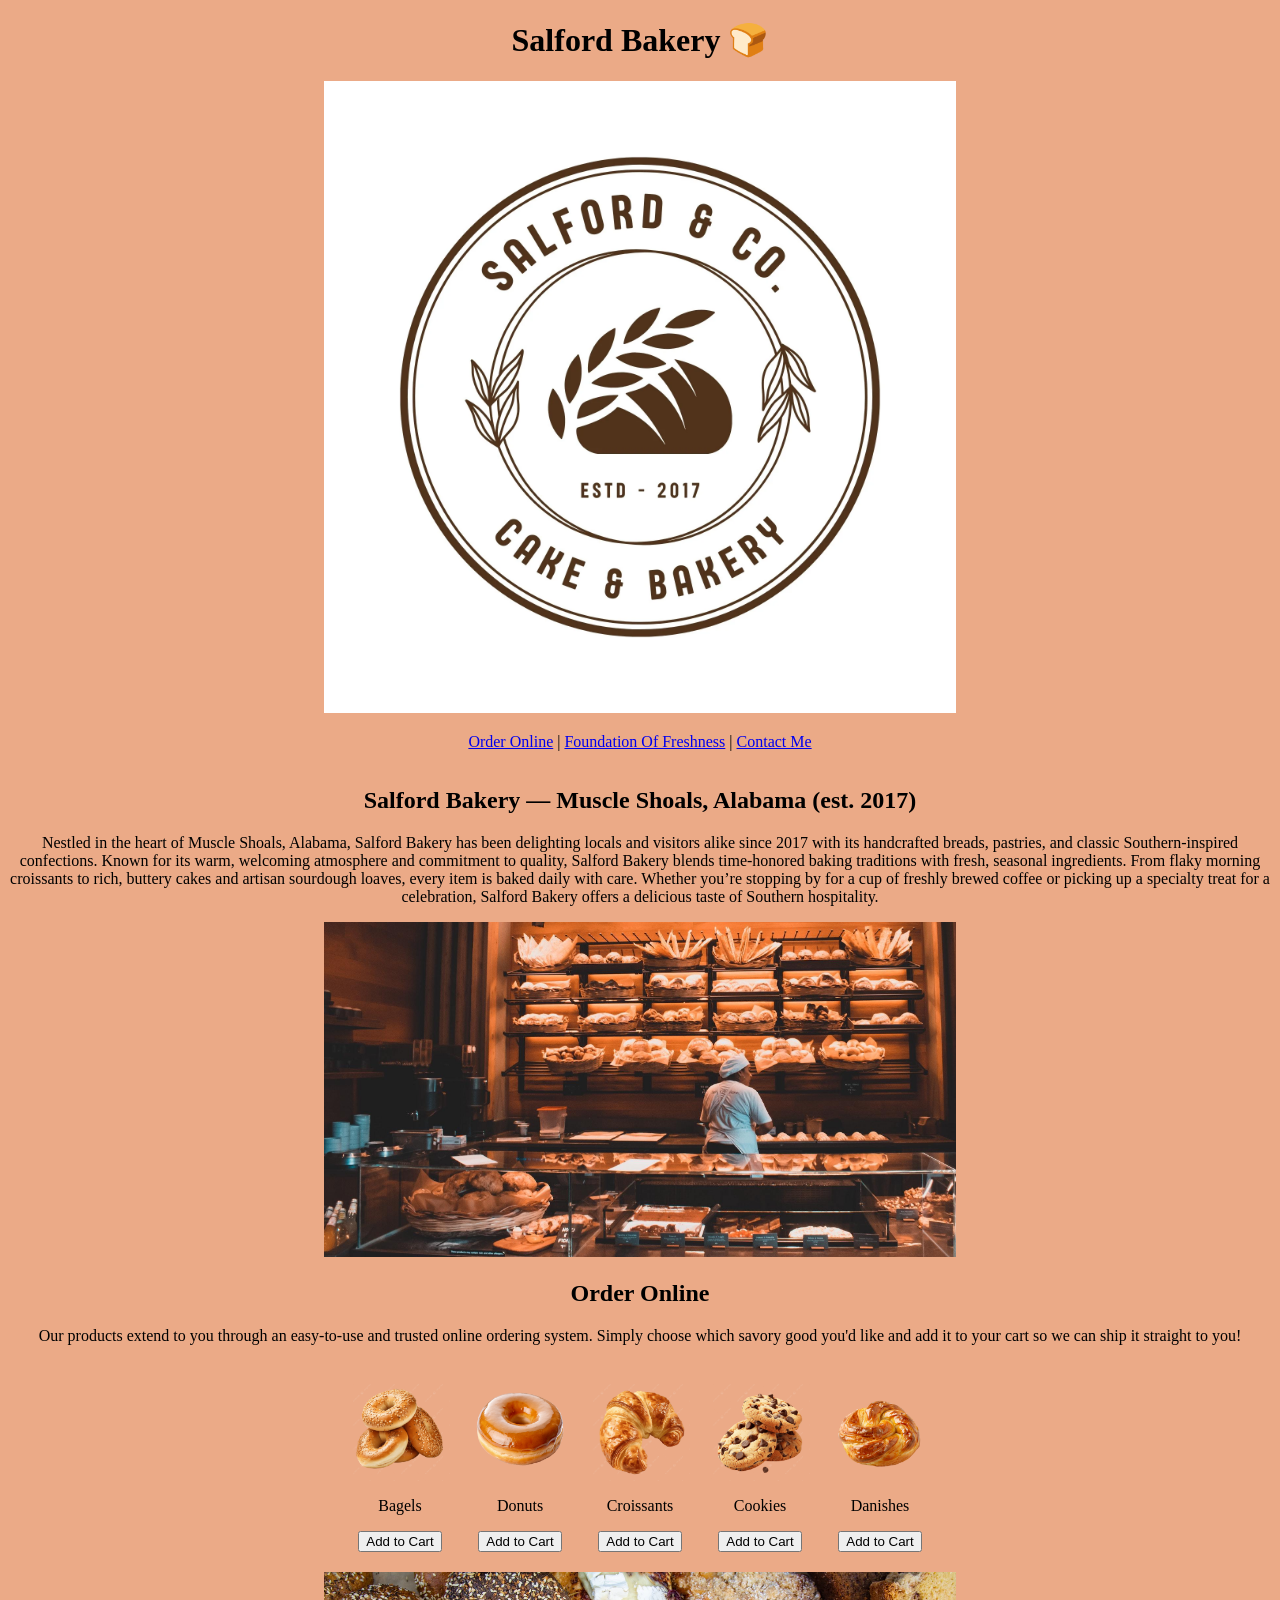
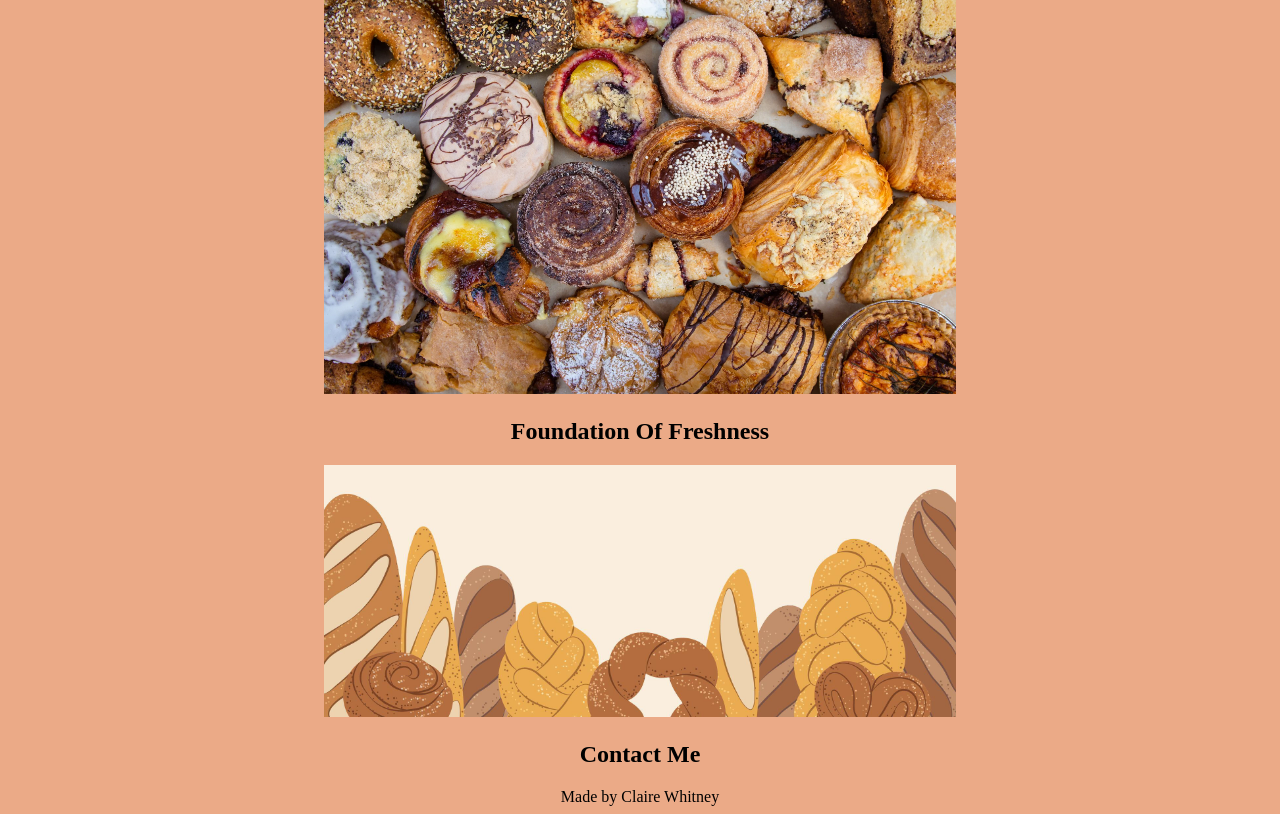
==== commit ae3b84e0: "iss2: testing display flex" ====
--- a/index.html
+++ b/index.html
@@ -29,26 +29,31 @@
     <div class="product">
     <img src="imgs/bagel.png" alt="Stack of bagels" width="100px">
     <p class="bagel">Bagels</p>
+    <button>Add to Cart</button>
     </div>
 
     <div class="product">
     <img src="imgs/donut.png" alt="Simple caramel donut" width="100px">
     <p class="donut">Donuts</p>
+    <button>Add to Cart</button>
     </div>
 
     <div class="product">
     <img src="imgs/croissant.png" alt="Simple croissant" width="100px">
     <p class="croissant">Croissants</p>
+    <button>Add to Cart</button>
     </div>
 
     <div class="product">
     <img src="imgs/cookies.png" alt="Stack of cookies" width="100px">
     <p class="cookie">Cookies</p>
+    <button>Add to Cart</button>
     </div>
 
     <div class="product">
     <img src="imgs/danish.png" alt="Single danish" width="100px">
     <p class="danish">Danishes</p>
+    <button>Add to Cart</button>
     </div>
 
     </div>
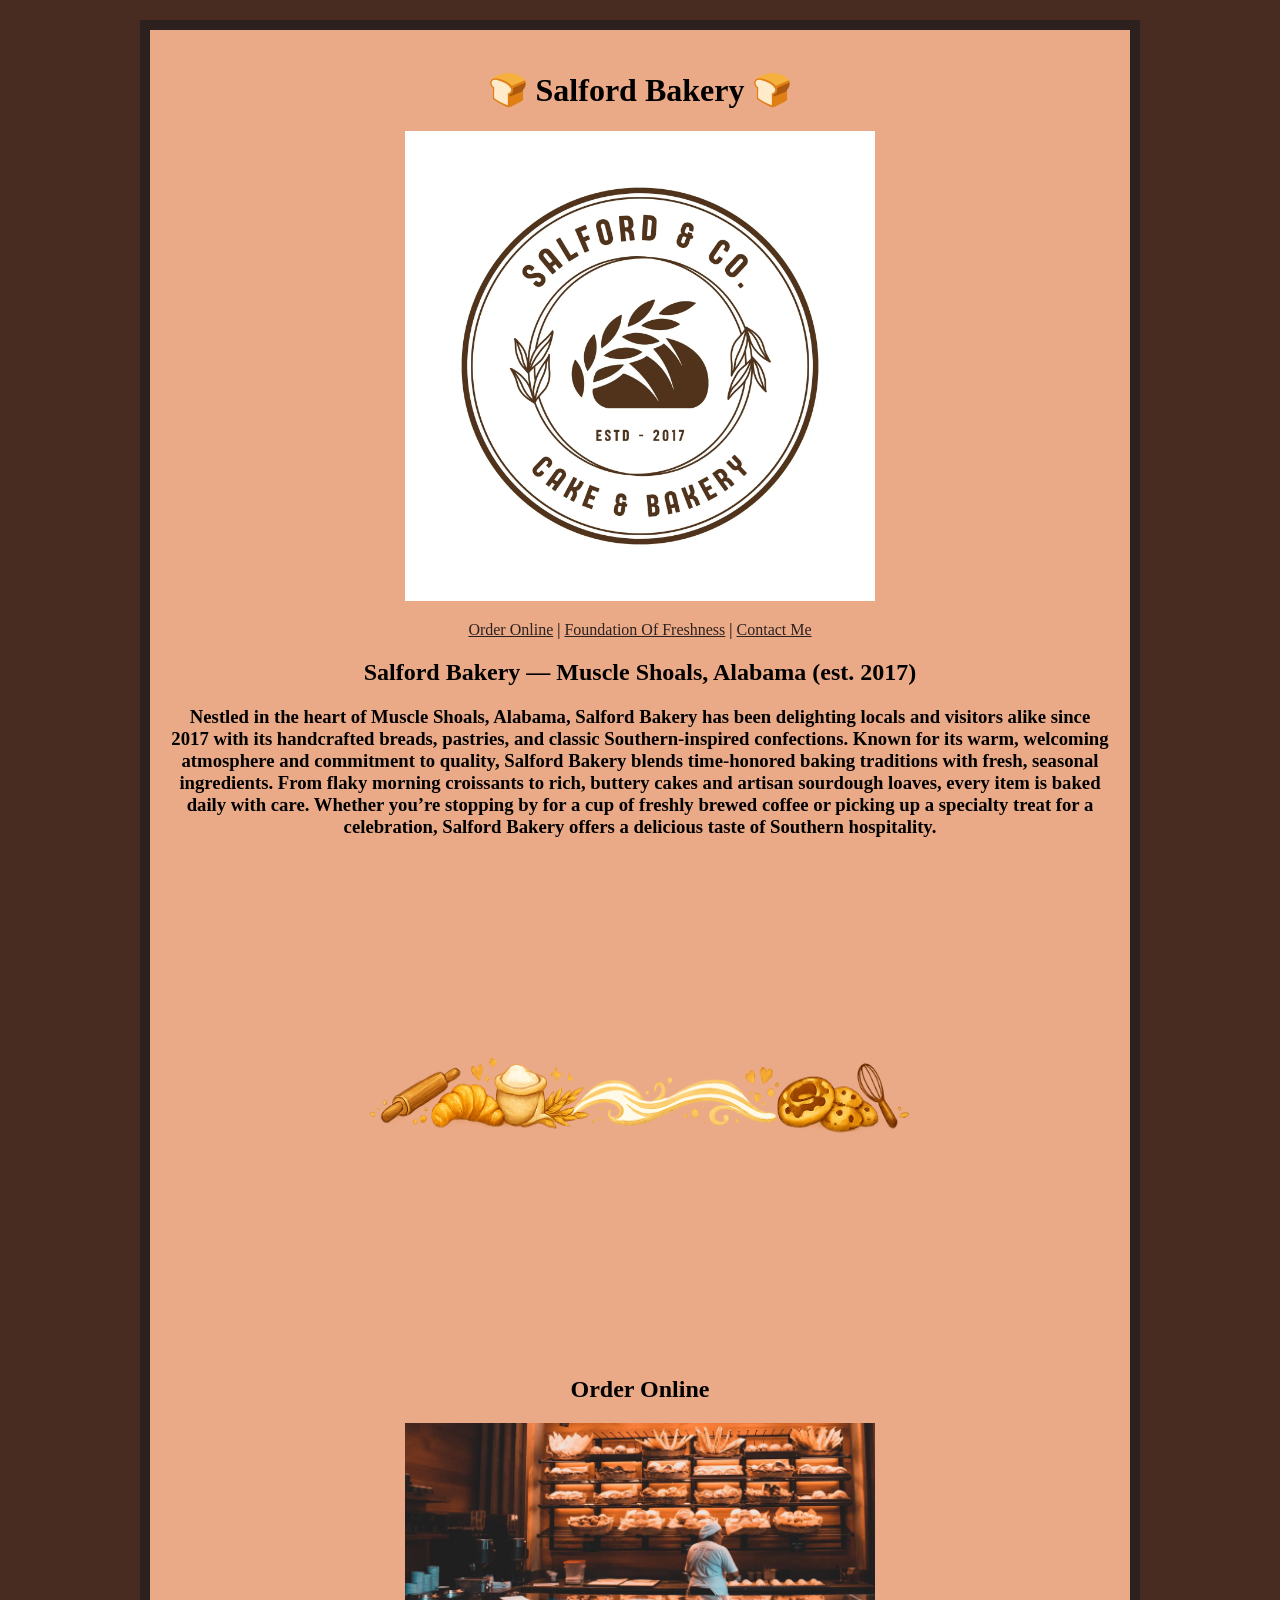
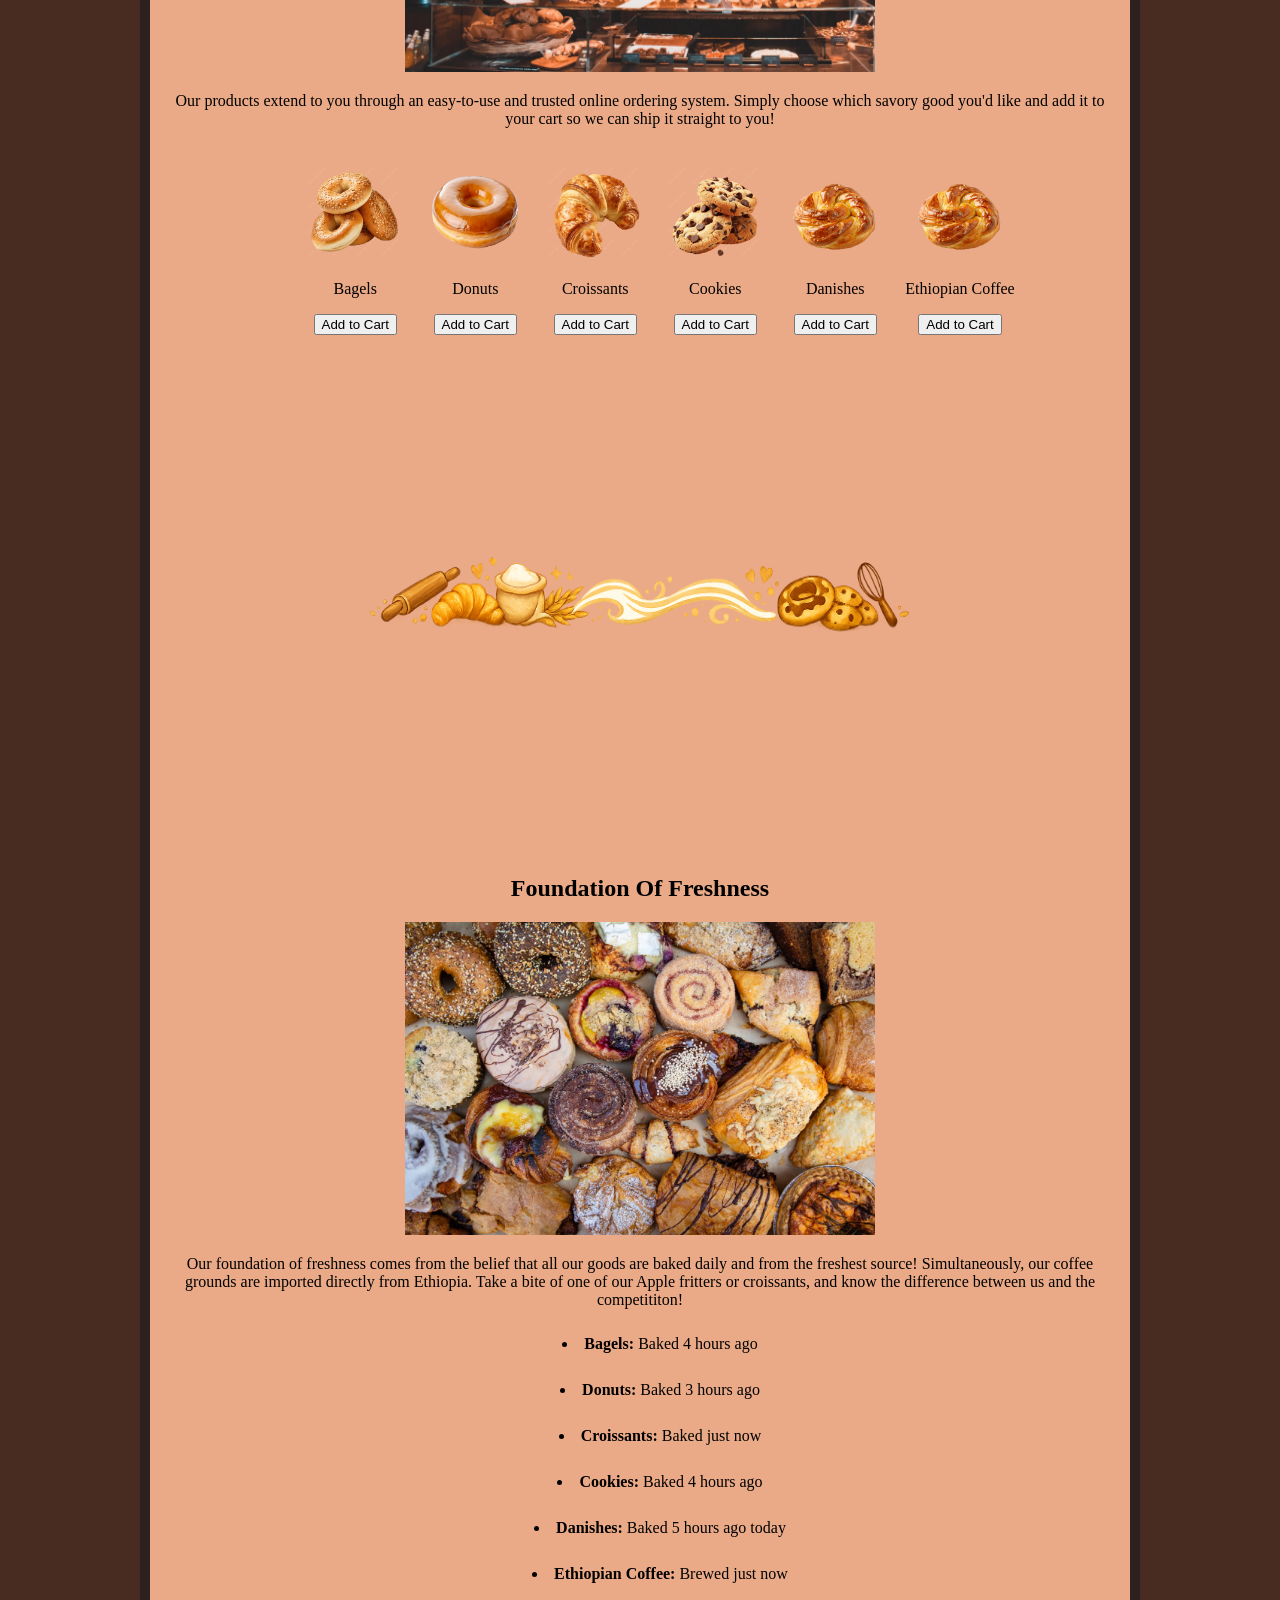
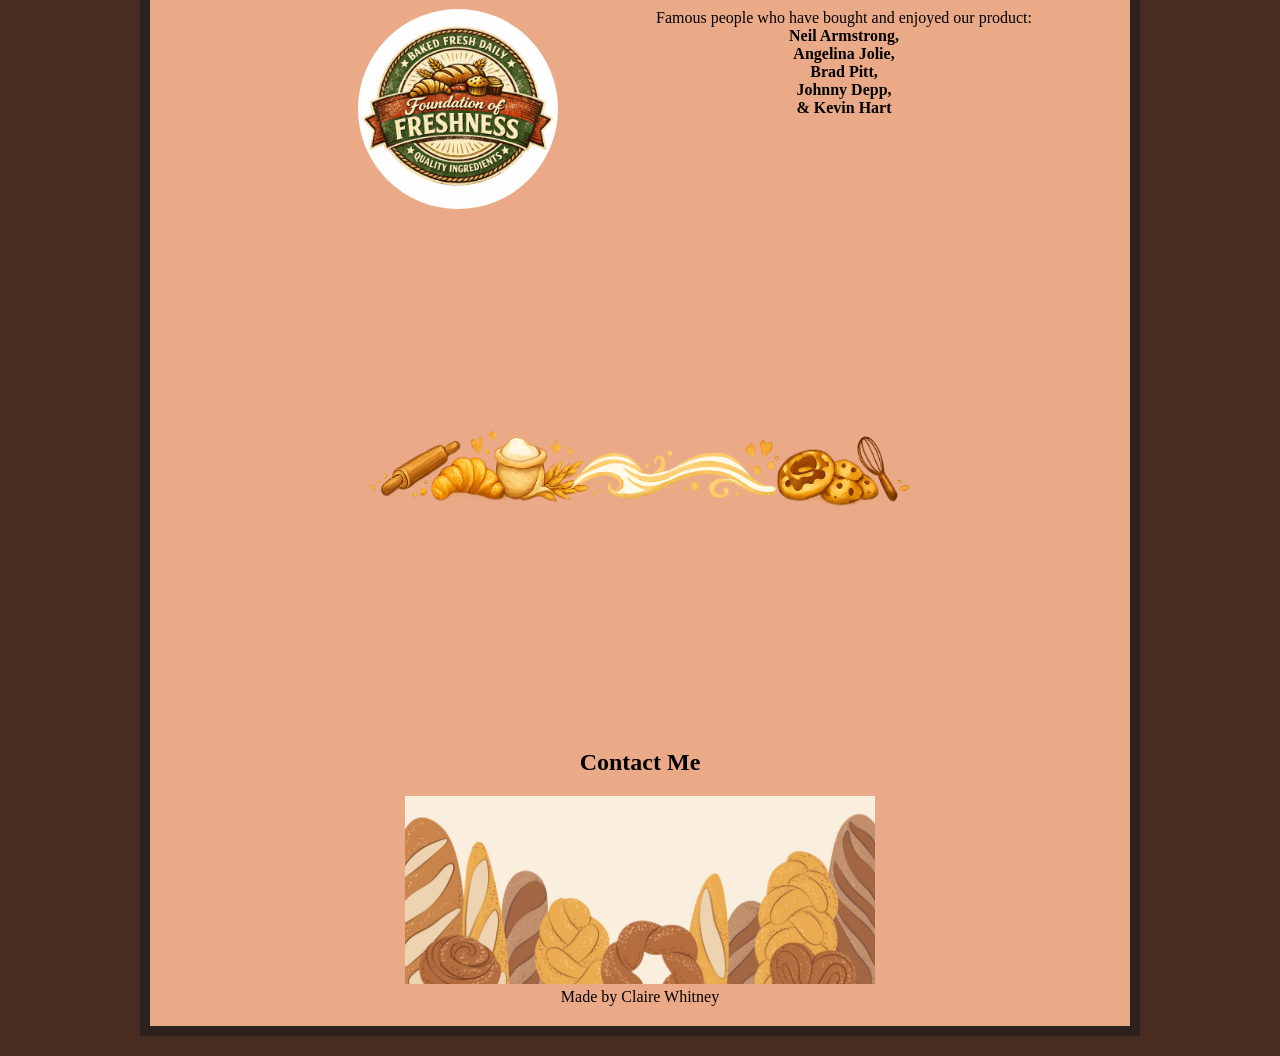
==== commit 400ef2ab: "iss3: added list, product picture, fake stamp, and examples of celebrities that have bought our prod" ====
--- a/index.html
+++ b/index.html
@@ -1,77 +1,148 @@
 <!DOCTYPE html>
 <html lang="en">
+
 <head>
     <meta charset="UTF-8">
     <meta name="viewport" content="width=device-width, initial-scale=1.0">
     <title>Salford Bakery Business</title>
     <link rel="stylesheet" href="css/styles.css">
 </head>
+
 <body>
-    <h1>Salford Bakery &#127838;</h1>
-    <img src="imgs/salfordBakeryLogo.png" alt="Cartoon image of a piece of bread with our logo" width="50%">
-    <nav>
-        <p>
-            <a href="#orderOnline">Order Online</a> | <a href="#foundationOfFreshness">Foundation Of Freshness</a> | <a href="#contactMe">Contact Me</a>
-        </p>
-    </nav>
+    <div class="segmentation">
+        <h1>&#127838; Salford Bakery &#127838;</h1>
 
-    <h2>Salford Bakery — Muscle Shoals, Alabama (est. 2017)</h2>
-        Nestled in the heart of Muscle Shoals, Alabama, Salford Bakery has been delighting locals and visitors alike since 2017 with its handcrafted breads, pastries, and classic Southern-inspired confections. Known for its warm, welcoming atmosphere and commitment to quality, Salford Bakery blends time-honored baking traditions with fresh, seasonal ingredients. From flaky morning croissants to rich, buttery cakes and artisan sourdough loaves, every item is baked daily with care. Whether you’re stopping by for a cup of freshly brewed coffee or picking up a specialty treat for a celebration, Salford Bakery offers a delicious taste of Southern hospitality.
-    </p>
+        <img src="imgs/salfordBakeryLogo.png" alt="Cartoon image of a piece of bread with our logo" width="50%">
+        <nav>
+            <p>
+                <a href="#orderOnline" style="color: #2c211e;">Order Online</a> | <a href="#foundationOfFreshness"
+                    style="color: #2c211e;">Foundation Of Freshness</a> |
+                <a href="#contactMe" style="color: #2c211e;">Contact Me</a>
+            </p>
+        </nav>
 
-    <img src="imgs/bakeryShopPicture.jpg" alt="Person working in bakery" width="50%">
-    <h2 id="orderOnline">
-        Order Online
-    </h2>
-        <p>Our products extend to you through an easy-to-use and trusted online ordering system. Simply choose which savory good you'd like and add it to your cart so we can ship it straight to you!</p>
-    <div class="orderOnline">
+        <h2>Salford Bakery — Muscle Shoals, Alabama (est. 2017)</h2>
+        <h3>Nestled in the heart of Muscle Shoals, Alabama, Salford Bakery has been delighting locals and visitors alike
+            since 2017 with its handcrafted breads, pastries, and classic Southern-inspired confections. Known for its
+            warm,
+            welcoming atmosphere and commitment to quality, Salford Bakery blends time-honored baking traditions with
+            fresh,
+            seasonal ingredients. From flaky morning croissants to rich, buttery cakes and artisan sourdough loaves,
+            every
+            item is baked daily with care. Whether you’re stopping by for a cup of freshly brewed coffee or picking up a
+            specialty treat for a celebration, Salford Bakery offers a delicious taste of Southern hospitality.
+        </h3>
 
-    <div class="product">
-    <img src="imgs/bagel.png" alt="Stack of bagels" width="100px">
-    <p class="bagel">Bagels</p>
-    <button>Add to Cart</button>
+        <img src="imgs/bakeryDivider.png"
+        alt="Transparent image generated by Copilot of bakery goods and utensils"
+        width="100%"
+        height="500px"
+        class="bakeryDivider">
+
+        <h2 id="orderOnline">
+            Order Online
+        </h2>
+
+        <img src="imgs/bakeryShopPicture.jpg"
+        alt="Person working in bakery"
+        width="50%">
+
+        <p>Our products extend to you through an easy-to-use and trusted online ordering system. Simply choose which
+            savory good you'd like and add it to your cart so we can ship it straight to you!</p>
+
+        <div class="orderOnline">
+            <div class="product">
+                <img src="imgs/bagel.png" alt="Stack of bagels" width="100px">
+
+                <p>Bagels</p>
+                <button>Add to Cart</button>
+            </div>
+
+            <div class="product">
+                <img src="imgs/donut.png" alt="Simple caramel donut" width="100px">
+                <p>Donuts</p>
+                <button>Add to Cart</button>
+            </div>
+
+            <div class="product">
+                <img src="imgs/croissant.png" alt="Simple croissant" width="100px">
+                <p>Croissants</p>
+                <button>Add to Cart</button>
+            </div>
+
+            <div class="product">
+                <img src="imgs/cookies.png" alt="Stack of cookies" width="100px">
+                <p>Cookies</p>
+                <button>Add to Cart</button>
+            </div>
+
+            <div class="product">
+                <img src="imgs/danish.png" alt="Single danish" width="100px">
+                <p>Danishes</p>
+                <button>Add to Cart</button>
+            </div>
+
+            <div class="product">
+                <img src="imgs/danish.png" alt="Single danish" width="100px">
+                <p>Ethiopian Coffee</p>
+                <button>Add to Cart</button>
+            </div>
+
+        </div>
+
+        <img src="imgs/bakeryDivider.png" 
+        alt="Transparent image generated by Copilot of bakery goods and utensils"
+        width="100%"
+        height="500px"
+        class="bakeryDivider">
+
+        <h2 id="foundationOfFreshness">
+            Foundation Of Freshness
+        </h2>
+
+        <img src="imgs/productPicture.webp"
+        alt="Assorted bakery goods"
+        width="50%">
+        <p>Our foundation of freshness comes from the belief that all our goods are baked daily and from the freshest
+            source! Simultaneously, our coffee grounds are imported directly from Ethiopia. Take a bite of one of our
+            Apple fritters or croissants, and know the difference between us and the competititon!</p>
+
+        <ul>
+            <li><strong>Bagels:</strong> Baked 4 hours ago</li>
+            <li><strong>Donuts:</strong> Baked 3 hours ago</li>
+            <li><strong>Croissants:</strong> Baked just now</li>
+            <li><strong>Cookies:</strong> Baked 4 hours ago</li>
+            <li><strong>Danishes:</strong> Baked 5 hours ago today</li>
+            <li><strong>Ethiopian Coffee:</strong> Brewed just now</li>
+        </ul>
+
+            <img id="stamp"
+            src="imgs/stampOfApproval.png"
+            alt="Important stamp of approval for freshness"
+            width="200px">
+            <p>Famous people who have bought and enjoyed our product:
+                <b>
+                <br>Neil Armstrong,
+                <br>Angelina Jolie,
+                <br>Brad Pitt,
+                <br>Johnny Depp,
+                <br>
+                & Kevin Hart</p>
+                </b>
+
+        <img src="imgs/bakeryDivider.png" alt="Transparent image generated by Copilot of bakery goods and utensils"
+            width="100%" height="500px" class="bakeryDivider">
+
+        <h2 id="contactMe">
+            Contact Me
+
+        </h2>
+
+        <img src="imgs/breadBanner.jpg" alt="Cartoon assortment of bread" width="50%">
+        <footer>
+            Made by Claire Whitney
+        </footer>
     </div>
+</body>
 
-    <div class="product">
-    <img src="imgs/donut.png" alt="Simple caramel donut" width="100px">
-    <p class="donut">Donuts</p>
-    <button>Add to Cart</button>
-    </div>
-
-    <div class="product">
-    <img src="imgs/croissant.png" alt="Simple croissant" width="100px">
-    <p class="croissant">Croissants</p>
-    <button>Add to Cart</button>
-    </div>
-
-    <div class="product">
-    <img src="imgs/cookies.png" alt="Stack of cookies" width="100px">
-    <p class="cookie">Cookies</p>
-    <button>Add to Cart</button>
-    </div>
-
-    <div class="product">
-    <img src="imgs/danish.png" alt="Single danish" width="100px">
-    <p class="danish">Danishes</p>
-    <button>Add to Cart</button>
-    </div>
-
-    </div>
-</div>
-    
-    <img src="imgs/productPicture.webp" alt="Assorted bakery goods" width="50%">
-    <h2 id="foundationOfFreshness">
-        Foundation Of Freshness
-
-    </h2>
-    
-    <img src="imgs/breadBanner.jpg" alt="Cartoon assortment of bread" width="50%">
-    <h2 id="contactMe">
-        Contact Me
-
-    </h2>
-    <footer>
-        Made by Claire Whitney
-    </footer>
-</body>
 </html>
--- a/css/styles.css
+++ b/css/styles.css
@@ -1,33 +1,60 @@
+/* Center text of the whole body & added background color for small aesthetics */
 body {
+    background-color: #492c21;
+    margin: 0;
+    padding: 20px;
     text-align: center;
-    background-color: #EBAA87
 }
 
-nav {
-    display: flex;
-    justify-content: center;
+/* Keeps the site looking narrow instead of wide */
+.segmentation {
+    max-width: 1000px;      /* shrink the page width */
+    margin: 0 auto;
+    background-color: #EBAA87;
+    border: 10px solid #2c211e;
+    padding: 20px;
+    box-sizing: border-box;
 }
 
+/* Holds images of products & fake Add to Cart buttons */
 .orderOnline {
   display: flex;
-  flex-direction: row;
+  justify-content: center;
   align-items: center;
-  justify-content: center;
   gap: 20px;
   padding: 20px;
+  width: 100%;
+  flex-wrap: nowrap; /* force children to be flex items */
 }
 
-.orderOnline {
-  display: flex;
-  gap: 20px;
-}
-
+/* Keeps text beneath the image and everything centered */
 .product {
   display: flex;
   flex-direction: column;
   align-items: center;
+  text-align: center;
 }
 
-.foundationOfFreshness {
-    color: white;
+/* Centers the bullets instead of default lef-align */
+ul {
+  list-style-position: inside;
+}
+
+li {
+  padding: 10px;
+  margin-bottom: 8px;
+  border-radius: 8px;
+}
+
+/* Freshness stamp with wrap-around text */
+#stamp {
+  border-radius: 50%;
+  float: left;
+  margin: 0 20px 20px 20%;
+}
+
+.bakeryDivider{
+  display: block;
+  margin: 0 auto;
+  max-width: 600px;
 }
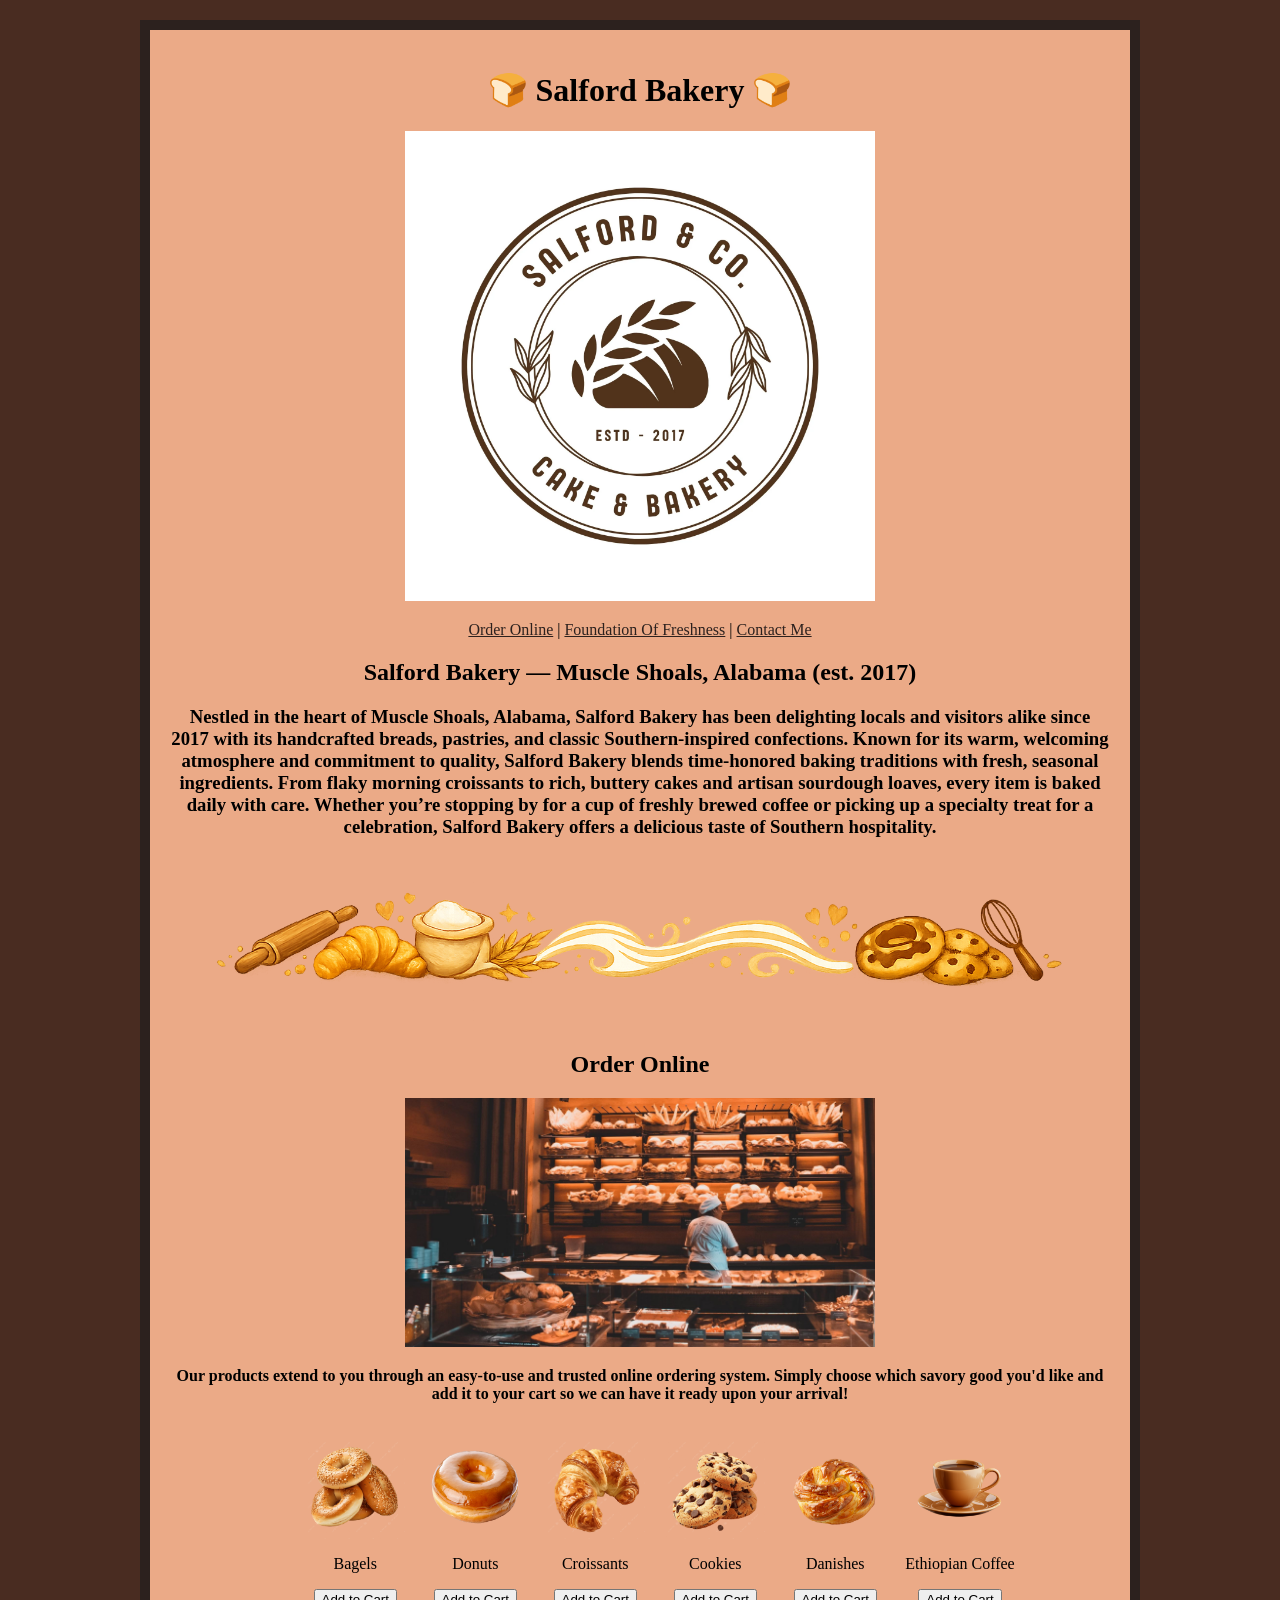
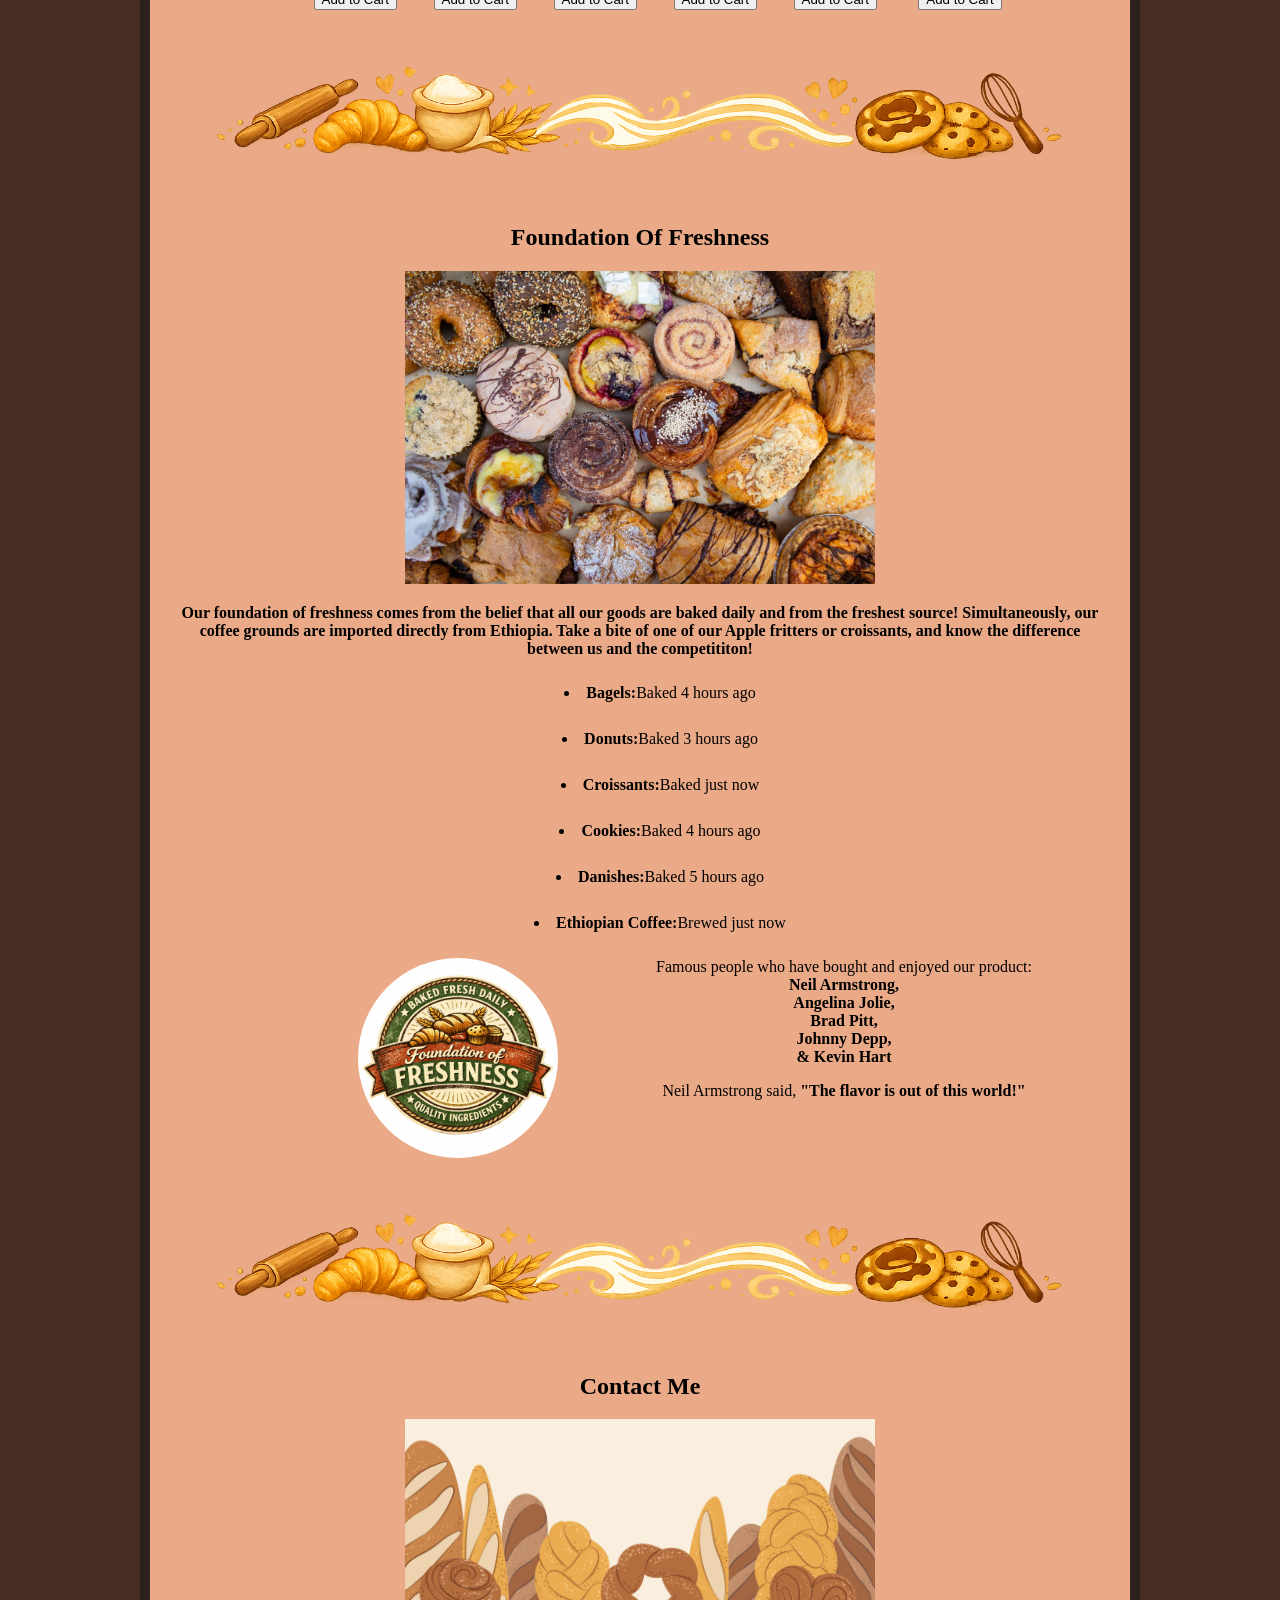
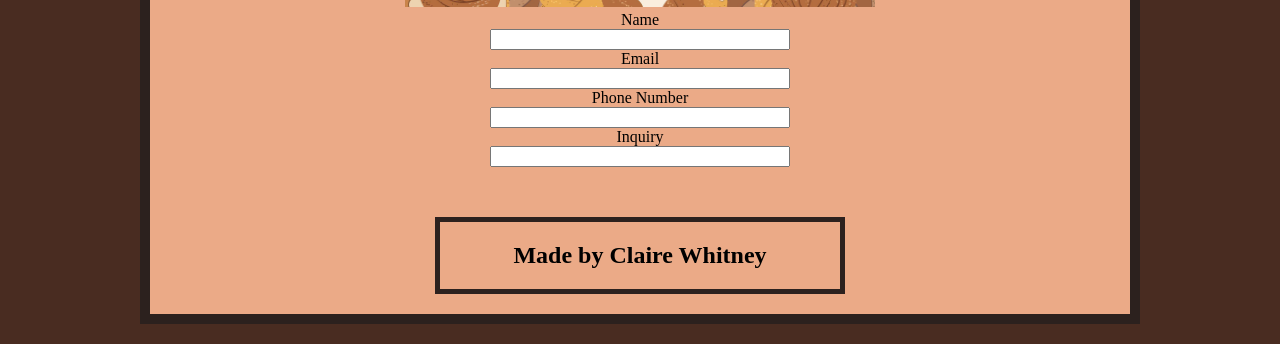
==== commit 40805fd2: "iss4: added picture and input fields for name, email, phonue number and inquiry" ====
--- a/index.html
+++ b/index.html
@@ -9,7 +9,7 @@
 </head>
 
 <body>
-    <div class="segmentation">
+    <div class="main">
         <h1>&#127838; Salford Bakery &#127838;</h1>
 
         <img src="imgs/salfordBakeryLogo.png" alt="Cartoon image of a piece of bread with our logo" width="50%">
@@ -33,10 +33,10 @@
             specialty treat for a celebration, Salford Bakery offers a delicious taste of Southern hospitality.
         </h3>
 
-        <img src="imgs/bakeryDivider.png"
+        <img src="imgs/bakeryDivider.png" 
         alt="Transparent image generated by Copilot of bakery goods and utensils"
         width="100%"
-        height="500px"
+        height="auto"
         class="bakeryDivider">
 
         <h2 id="orderOnline">
@@ -47,13 +47,15 @@
         alt="Person working in bakery"
         width="50%">
 
-        <p>Our products extend to you through an easy-to-use and trusted online ordering system. Simply choose which
-            savory good you'd like and add it to your cart so we can ship it straight to you!</p>
+        <p><b>
+        Our products extend to you through an easy-to-use and trusted online ordering system. Simply choose which
+            savory good you'd like and add it to your cart so we can have it ready upon your arrival!
+        </b></p>
 
         <div class="orderOnline">
+
             <div class="product">
                 <img src="imgs/bagel.png" alt="Stack of bagels" width="100px">
-
                 <p>Bagels</p>
                 <button>Add to Cart</button>
             </div>
@@ -83,17 +85,16 @@
             </div>
 
             <div class="product">
-                <img src="imgs/danish.png" alt="Single danish" width="100px">
+                <img src="imgs/ethiopianCoffee.png" alt="Ethiopian coffee" width="100px">
                 <p>Ethiopian Coffee</p>
                 <button>Add to Cart</button>
             </div>
 
         </div>
-
         <img src="imgs/bakeryDivider.png" 
         alt="Transparent image generated by Copilot of bakery goods and utensils"
         width="100%"
-        height="500px"
+        height="auto"
         class="bakeryDivider">
 
         <h2 id="foundationOfFreshness">
@@ -103,17 +104,17 @@
         <img src="imgs/productPicture.webp"
         alt="Assorted bakery goods"
         width="50%">
-        <p>Our foundation of freshness comes from the belief that all our goods are baked daily and from the freshest
+        <p><b>Our foundation of freshness comes from the belief that all our goods are baked daily and from the freshest
             source! Simultaneously, our coffee grounds are imported directly from Ethiopia. Take a bite of one of our
-            Apple fritters or croissants, and know the difference between us and the competititon!</p>
+            Apple fritters or croissants, and know the difference between us and the competititon!</b></p>
 
         <ul>
-            <li><strong>Bagels:</strong> Baked 4 hours ago</li>
-            <li><strong>Donuts:</strong> Baked 3 hours ago</li>
-            <li><strong>Croissants:</strong> Baked just now</li>
-            <li><strong>Cookies:</strong> Baked 4 hours ago</li>
-            <li><strong>Danishes:</strong> Baked 5 hours ago today</li>
-            <li><strong>Ethiopian Coffee:</strong> Brewed just now</li>
+            <li><strong>Bagels:</strong>Baked 4 hours ago</li>
+            <li><strong>Donuts:</strong>Baked 3 hours ago</li>
+            <li><strong>Croissants:</strong>Baked just now</li>
+            <li><strong>Cookies:</strong>Baked 4 hours ago</li>
+            <li><strong>Danishes:</strong>Baked 5 hours ago</li>
+            <li><strong>Ethiopian Coffee:</strong>Brewed just now</li>
         </ul>
 
             <img id="stamp"
@@ -130,19 +131,37 @@
                 & Kevin Hart</p>
                 </b>
 
-        <img src="imgs/bakeryDivider.png" alt="Transparent image generated by Copilot of bakery goods and utensils"
-            width="100%" height="500px" class="bakeryDivider">
+                <p>Neil Armstrong said, <b>"The flavor is out of this world!"</b></p>
+
+        <img src="imgs/bakeryDivider.png" 
+        alt="Transparent image generated by Copilot of bakery goods and utensils"
+        width="100%"
+        height="auto"
+        class="bakeryDivider">
 
         <h2 id="contactMe">
             Contact Me
-
         </h2>
 
         <img src="imgs/breadBanner.jpg" alt="Cartoon assortment of bread" width="50%">
+        
+        <div class="contactMe">
+            <label>Name</label>
+            <input type="text">
+
+            <label>Email</label>
+            <input type="email">
+
+            <label>Phone Number</label>
+            <input type="text">
+
+            <label>Inquiry</label>
+            <input type="text">
+        </div>
+
         <footer>
-            Made by Claire Whitney
+            <h2>Made by Claire Whitney</h2>
         </footer>
     </div>
 </body>
-
 </html>
--- a/css/styles.css
+++ b/css/styles.css
@@ -7,13 +7,13 @@
 }
 
 /* Keeps the site looking narrow instead of wide */
-.segmentation {
+.main {
     max-width: 1000px;      /* shrink the page width */
     margin: 0 auto;
     background-color: #EBAA87;
     border: 10px solid #2c211e;
     padding: 20px;
-    box-sizing: border-box;
+    box-sizing: border-box; /* Forces content to fit inside the box */
 }
 
 /* Holds images of products & fake Add to Cart buttons */
@@ -35,11 +35,12 @@
   text-align: center;
 }
 
-/* Centers the bullets instead of default lef-align */
+/* Centers the bullets instead of the default left-align */
 ul {
   list-style-position: inside;
 }
 
+/* Gives spaces around the list */
 li {
   padding: 10px;
   margin-bottom: 8px;
@@ -53,8 +54,24 @@
   margin: 0 20px 20px 20%;
 }
 
+/* Divider between each section */
 .bakeryDivider{
   display: block;
   margin: 0 auto;
-  max-width: 600px;
+}
+
+/* Contact Me */
+.contactMe {
+  display: flex;
+  flex-direction: column;
+  width: 300px;
+  margin: 0 auto;
+  padding-bottom: 50px;
+}
+
+/* Footer */
+footer {
+  border: 5px solid #2c211e;
+  max-width: 400px;
+  margin: 0 auto;
 }
